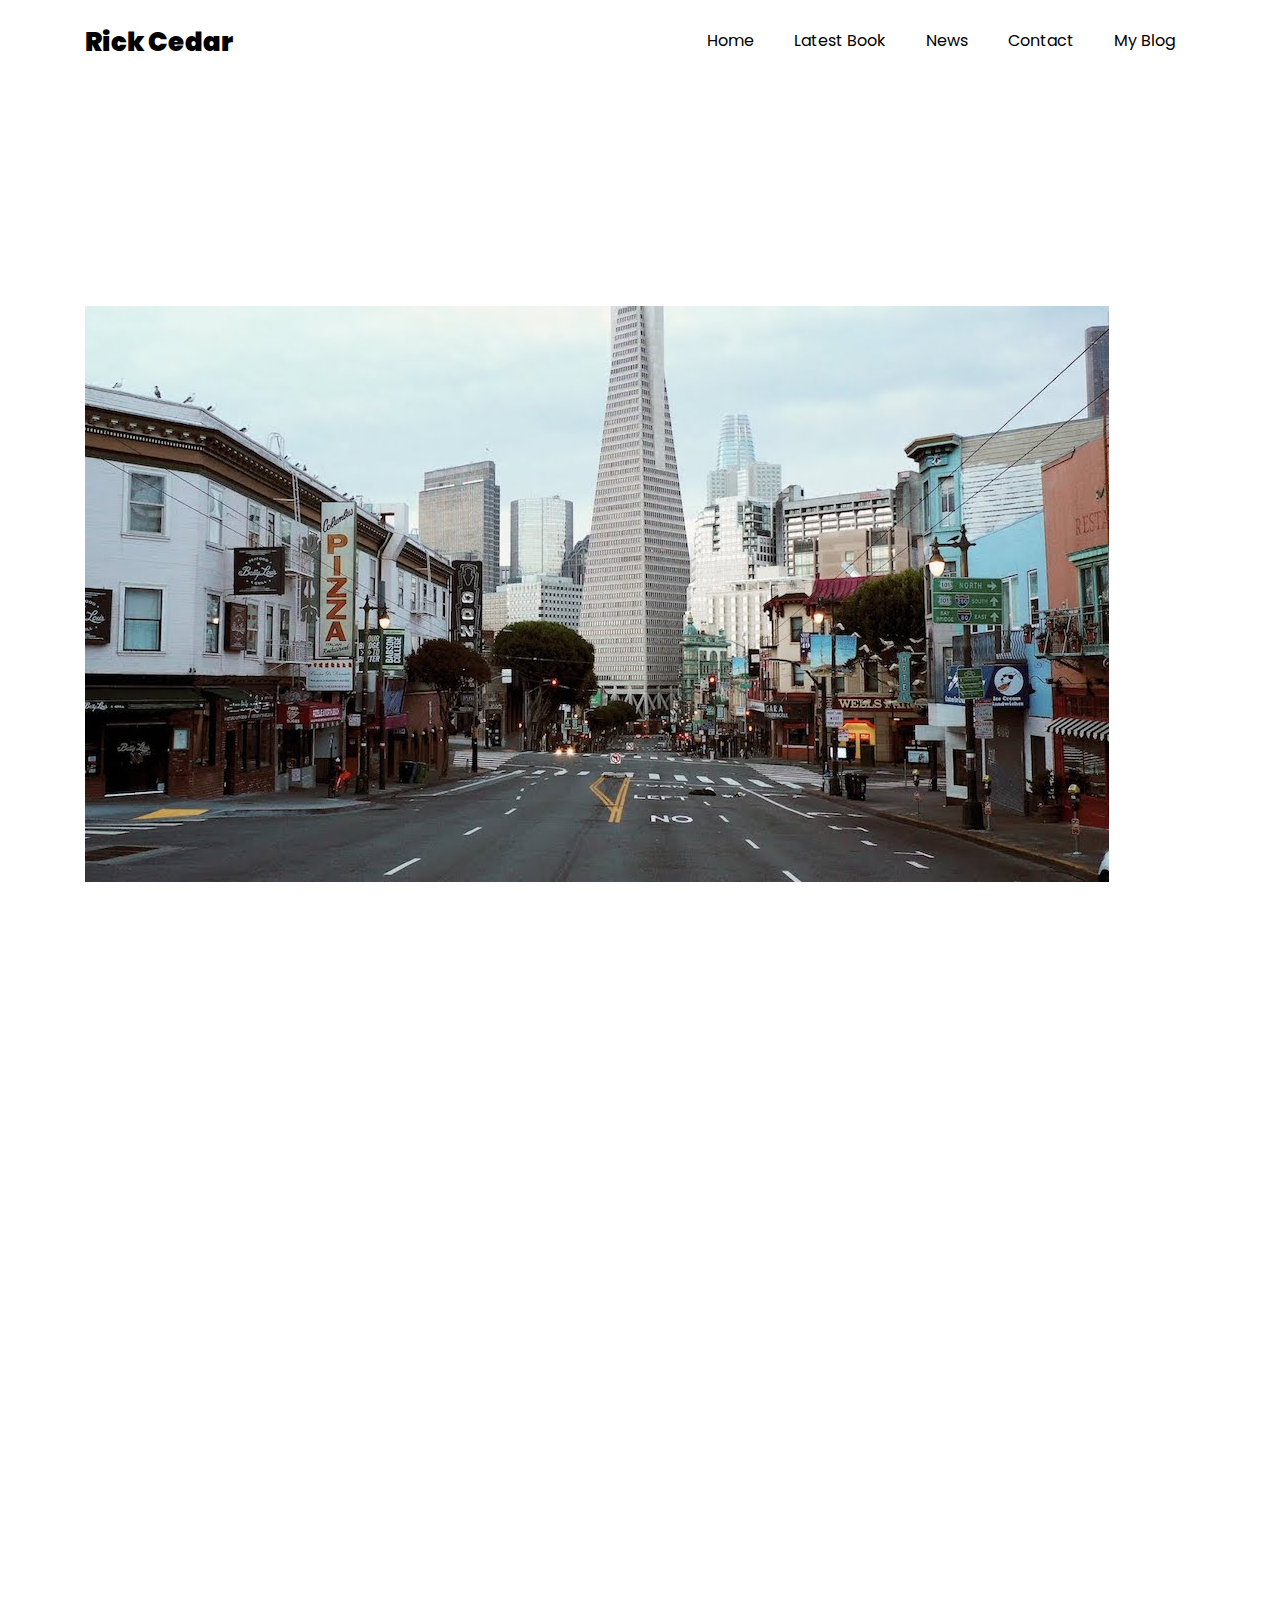
==== blog1.html @ 36f592d5 "Updates to blog" ====
<!DOCTYPE html>
<html lang="en">
  <head>
    <title>Rick Cedar</title>
    <meta charset="utf-8">
    <meta name="viewport" content="width=device-width, initial-scale=1, shrink-to-fit=no">
    
    <link href="https://fonts.googleapis.com/css?family=Poppins:100,200,300,400,500,600,700,800,900" rel="stylesheet">

    <link rel="stylesheet" href="css/open-iconic-bootstrap.min.css">
    <link rel="stylesheet" href="css/animate.css">
    
    <link rel="stylesheet" href="css/owl.carousel.min.css">
    <link rel="stylesheet" href="css/owl.theme.default.min.css">
    <link rel="stylesheet" href="css/magnific-popup.css">

    <link rel="stylesheet" href="css/aos.css">

    <link rel="stylesheet" href="css/ionicons.min.css">
    
    <link rel="stylesheet" href="css/flaticon.css">
    <link rel="stylesheet" href="css/icomoon.css">
    <link rel="stylesheet" href="css/style.css">
  </head>
  <body data-spy="scroll" data-target=".site-navbar-target" data-offset="300">
	  
	  
    <nav class="navbar navbar-expand-lg navbar-dark ftco_navbar ftco-navbar-light site-navbar-target" id="ftco-navbar">
	    <div class="container">
	      <a class="navbar-brand" href="index.html">Rick Cedar</a>
	      <button class="navbar-toggler js-fh5co-nav-toggle fh5co-nav-toggle" type="button" data-toggle="collapse" data-target="#ftco-nav" aria-controls="ftco-nav" aria-expanded="false" aria-label="Toggle navigation">
	        <span class="oi oi-menu"></span> Menu
	      </button>

	      <div class="collapse navbar-collapse" id="ftco-nav">
	        <ul class="navbar-nav nav ml-auto">
	          <li class="nav-item"><a href="index.html" class="nav-link"><span>Home</span></a></li>
	          <li class="nav-item"><a href="index.html#latestbook-section" class="nav-link"><span>Latest Book</span></a></li>
	          <li class="nav-item"><a href="index.html#news-section" class="nav-link"><span>News</span></a></li>
	          <li class="nav-item"><a href="index.html#contact-section" class="nav-link"><span>Contact</span></a></li>
	          <li class="nav-item"><a href="index.html#blog-section" class="nav-link"><span>My Blog</span></a></li>
	        </ul>
	      </div>
	    </div>
	  </nav>

    <section class="ftco-section" id="blog-section">
      <div class="container">
        <div class="row justify-content-center mb-5 pb-5">
          <div class="col-md-7 heading-section text-center ftco-animate">
            <h2 style="font-size: 30px">We are All in this Together</h2>
            <p>August 20, 2020 576 Views</p>
          </div>
        </div>
        <img src="images/SF.jpeg">
      </div>
    </section>

    <div class="container">
        <div class="row no-gutters slider-text js-fullheight justify-content-center">
          <div class="ftco-animate d-flex">
            <div class="text" style="font-family:Calbri">
              <h4>While sheltering-in-place, my wife and I take daily four-mile walks through the hills east of San Francisco. Every day I marvel at the vast expanse of water flowing toward the majestic Pacific Ocean, the dramatic beauty of the Golden Gate Bridge and the soaring skyline of San Francisco. I’m still getting used to the new Salesforce Tower, a loud newcomer, who has pushed the Transamerica Pyramid to a supporting role.
              </h4>
              <br>
              <h4>
              During the first week, no walkers wore masks. People would pass on the sidewalk within a few feet of each other. As we moved into the second week and tragic deaths from Covid-19 climbed, social distancing became the norm. If we saw someone coming down the hill, a dance ensued where one of us would head into the street and walk along the parked cars to maintain a safe distance.
              </h4>
              <br>
              <h4>
              One neighbor keeps a day count posted on their front door.  For Day 5, they had a “picket fence” - four lines with a diagonal slash across the lines. For Day 24, they had drawings of four dice, each showing the six side. For Day 30, they used Roman numerals: XXX. For Day 52, they pasted a deck of playing cards. For day 80, they had an "Around the World in 80 Days" sign. For Day 98, they wrote: “7 squared x 2” below the words, Math Matters. For day 108, they put up "10 squared plus 2 cubed."" For day 120, the posted a photo of a dozen eggs with "X 10" after it.
              </h4>
              <br>
              <h4>
              Most walkers we pass have been warm and friendly. People have waved and said, “I’m smiling under my mask.” I’ve talked with people who are delivering groceries to elderly people who can’t leave their homes and with people who visit the sick and lonely.  I've heard stories of people walking into a grocery store and paying for the people in line behind them.
              </h4>
              <br>
              <h4>
              We cut through a park every day and often see a musician sitting on a park bench strumming his guitar and singing Bob Dylan tunes. 
              </h4>
              <br>
              <h4>
              Never have Dylan’s words struck me as more accurate than during these trying times:
              </h4>
               
              <h4>
              <br>
              Then you better start swimmin' <br>
              Or you'll sink like a stone <br>
              For the times they are a-changin'.
              </h4>
              <br>
              <h4>
              While sheltering-in-place, it’s easy to think you’re alone, but I’ve seen encouraging proof that we live in a community filled with caring people.
              </h4>
              </div>
            </div>
          </div>
        </div>
        <br>
 <!--footer start for blog post
    <footer class="ftco-footer ftco-section">
      <div class="container">
        <div class="row mb-5">
          <div class="col-md">
            <div class="ftco-footer-widget mb-4">
              <h2 class="ftco-heading-2">About</h2>
              <p>RickCedar.com.</p>
              <ul class="ftco-footer-social list-unstyled float-md-left float-lft mt-5">
                <li class="ftco-animate"><a target="_blank" href="https://twitter.com/RickCedar"><span class="icon-twitter"></span></a></li>
                <li class="ftco-animate"><a target="_blank" href="https://www.facebook.com/rick.cedar.52"><span class="icon-facebook"></span></a></li>
                <li class="ftco-animate"><a target="_blank" href="https://www.instagram.com/rickcedarauthor/"><span class="icon-instagram"></span></a></li>
              </ul>
            </div>
          </div>
          <div class="col-md">
            <div class="ftco-footer-widget mb-4 ml-md-4">
              <h2 class="ftco-heading-2">Links</h2>
              <ul class="list-unstyled">
                <li><a href="#home-section"><span class="icon-long-arrow-right mr-2"></span>Home</a></li>
                <li><a href="#latestbook-section"><span class="icon-long-arrow-right mr-2"></span>Latest Book</a></li>
                <li><a href="#news-section"><span class="icon-long-arrow-right mr-2"></span>News</a></li>
                <li><a href="#contact-section" ><span class="icon-long-arrow-right mr-2"></span>Contact</a></li>
                <li><a href="#blog-section"><span class="icon-long-arrow-right mr-2"></span>My Blog</a></li>
              </ul>
            </div>
          </div>
          <div class="col-md">
            <div class="ftco-footer-widget mb-4">
              <h2 class="ftco-heading-2">Have a Question?</h2>
              <div class="block-23 mb-3">
                <ul>
                  <li><a href="mailto:Rick@rickcedar.com" target="_blank" ><span class="icon icon-envelope"></span><span class="text">Rick@rickcedar.com</span></a></li>
                </ul>
              </div>
            </div>
          </div>
        </div>
        <div class="row">
          <div class="col-md-12 text-center">

            <p> Copyright &copy;<script>document.write(new Date().getFullYear());</script> All rights reserved</a> </p>
          </div>
        </div>
      </div>
    </footer>
     footer END for blog post-->
  <!-- loader -->
  <div id="ftco-loader" class="show fullscreen"><svg class="circular" width="48px" height="48px"><circle class="path-bg" cx="24" cy="24" r="22" fill="none" stroke-width="4" stroke="#eeeeee"/><circle class="path" cx="24" cy="24" r="22" fill="none" stroke-width="4" stroke-miterlimit="10" stroke="#F96D00"/></svg></div>


  <script src="js/jquery.min.js"></script>
  <script src="js/jquery-migrate-3.0.1.min.js"></script>
  <script src="js/popper.min.js"></script>
  <script src="js/bootstrap.min.js"></script>
  <script src="js/jquery.easing.1.3.js"></script>
  <script src="js/jquery.waypoints.min.js"></script>
  <script src="js/jquery.stellar.min.js"></script>
  <script src="js/owl.carousel.min.js"></script>
  <script src="js/jquery.magnific-popup.min.js"></script>
  <script src="js/aos.js"></script>
  <script src="js/jquery.animateNumber.min.js"></script>
  <script src="js/scrollax.min.js"></script>
  
  <script src="js/main.js"></script>
    
  </body>
</html>
---- css/flaticon.css ----
/*
  	Flaticon icon font: Flaticon
  	Creation date: 04/01/2019 13:45
  	*/


@font-face {
  font-family: "Flaticon";
  src: url("../fonts/flaticon/font/Flaticon.eot");
  src: url("../fonts/flaticon/font/Flaticon.eot?#iefix") format("embedded-opentype"),
       url("../fonts/flaticon/font/Flaticon.woff") format("woff"),
       url("../fonts/flaticon/font/Flaticon.ttf") format("truetype"),
       url("../fonts/flaticon/font/Flaticon.svg#Flaticon") format("svg");
  font-weight: normal;
  font-style: normal;
}

@media screen and (-webkit-min-device-pixel-ratio:0) {
  @font-face {
    font-family: "Flaticon";
    src: url("../fonts/flaticon/font/Flaticon.svg#Flaticon") format("svg");
  }
}

[class^="flaticon-"]:before, [class*=" flaticon-"]:before,
[class^="flaticon-"]:after, [class*=" flaticon-"]:after {   
  font-family: Flaticon;
  font-style: normal;
  font-weight: normal;
  font-variant: normal;
  text-transform: none;
  line-height: 1;

  /* Better Font Rendering =========== */
  -webkit-font-smoothing: antialiased;
  -moz-osx-font-smoothing: grayscale;
}

.flaticon-ideas:before { content: "\f100"; }
.flaticon-flasks:before { content: "\f101"; }
.flaticon-analysis:before { content: "\f102"; }
.flaticon-ux-design:before { content: "\f103"; }
.flaticon-web-design:before { content: "\f104"; }
.flaticon-idea:before { content: "\f105"; }
.flaticon-innovation:before { content: "\f106"; }
---- css/icomoon.css ----
@font-face {
  font-family: 'icomoon';
  src:  url('../fonts/icomoon/icomoon.eot?6tt51o');
  src:  url('../fonts/icomoon/icomoon.eot?6tt51o#iefix') format('embedded-opentype'),
    url('../fonts/icomoon/icomoon.ttf?6tt51o') format('truetype'),
    url('../fonts/icomoon/icomoon.woff?6tt51o') format('woff'),
    url('../fonts/icomoon/icomoon.svg?6tt51o#icomoon') format('svg');
  font-weight: normal;
  font-style: normal;
}

[class^="icon-"], [class*=" icon-"] {
  /* use !important to prevent issues with browser extensions that change fonts */
  font-family: 'icomoon' !important;
  speak: none;
  font-style: normal;
  font-weight: normal;
  font-variant: normal;
  text-transform: none;
  line-height: 1;

  /* Better Font Rendering =========== */
  -webkit-font-smoothing: antialiased;
  -moz-osx-font-smoothing: grayscale;
}

.icon-asterisk:before {
  content: "\f069";
}
.icon-plus:before {
  content: "\f067";
}
.icon-question:before {
  content: "\f128";
}
.icon-minus:before {
  content: "\f068";
}
.icon-glass:before {
  content: "\f000";
}
.icon-music:before {
  content: "\f001";
}
.icon-search:before {
  content: "\f002";
}
.icon-envelope-o:before {
  content: "\f003";
}
.icon-heart:before {
  content: "\f004";
}
.icon-star:before {
  content: "\f005";
}
.icon-star-o:before {
  content: "\f006";
}
.icon-user:before {
  content: "\f007";
}
.icon-film:before {
  content: "\f008";
}
.icon-th-large:before {
  content: "\f009";
}
.icon-th:before {
  content: "\f00a";
}
.icon-th-list:before {
  content: "\f00b";
}
.icon-check:before {
  content: "\f00c";
}
.icon-close:before {
  content: "\f00d";
}
.icon-remove:before {
  content: "\f00d";
}
.icon-times:before {
  content: "\f00d";
}
.icon-search-plus:before {
  content: "\f00e";
}
.icon-search-minus:before {
  content: "\f010";
}
.icon-power-off:before {
  content: "\f011";
}
.icon-signal:before {
  content: "\f012";
}
.icon-cog:before {
  content: "\f013";
}
.icon-gear:before {
  content: "\f013";
}
.icon-trash-o:before {
  content: "\f014";
}
.icon-home:before {
  content: "\f015";
}
.icon-file-o:before {
  content: "\f016";
}
.icon-clock-o:before {
  content: "\f017";
}
.icon-road:before {
  content: "\f018";
}
.icon-download:before {
  content: "\f019";
}
.icon-arrow-circle-o-down:before {
  content: "\f01a";
}
.icon-arrow-circle-o-up:before {
  content: "\f01b";
}
.icon-inbox:before {
  content: "\f01c";
}
.icon-play-circle-o:before {
  content: "\f01d";
}
.icon-repeat:before {
  content: "\f01e";
}
.icon-rotate-right:before {
  content: "\f01e";
}
.icon-refresh:before {
  content: "\f021";
}
.icon-list-alt:before {
  content: "\f022";
}
.icon-lock:before {
  content: "\f023";
}
.icon-flag:before {
  content: "\f024";
}
.icon-headphones:before {
  content: "\f025";
}
.icon-volume-off:before {
  content: "\f026";
}
.icon-volume-down:before {
  content: "\f027";
}
.icon-volume-up:before {
  content: "\f028";
}
.icon-qrcode:before {
  content: "\f029";
}
.icon-barcode:before {
  content: "\f02a";
}
.icon-tag:before {
  content: "\f02b";
}
.icon-tags:before {
  content: "\f02c";
}
.icon-book:before {
  content: "\f02d";
}
.icon-bookmark:before {
  content: "\f02e";
}
.icon-print:before {
  content: "\f02f";
}
.icon-camera:before {
  content: "\f030";
}
.icon-font:before {
  content: "\f031";
}
.icon-bold:before {
  content: "\f032";
}
.icon-italic:before {
  content: "\f033";
}
.icon-text-height:before {
  content: "\f034";
}
.icon-text-width:before {
  content: "\f035";
}
.icon-align-left:before {
  content: "\f036";
}
.icon-align-center:before {
  content: "\f037";
}
.icon-align-right:before {
  content: "\f038";
}
.icon-align-justify:before {
  content: "\f039";
}
.icon-list:before {
  content: "\f03a";
}
.icon-dedent:before {
  content: "\f03b";
}
.icon-outdent:before {
  content: "\f03b";
}
.icon-indent:before {
  content: "\f03c";
}
.icon-video-camera:before {
  content: "\f03d";
}
.icon-image:before {
  content: "\f03e";
}
.icon-photo:before {
  content: "\f03e";
}
.icon-picture-o:before {
  content: "\f03e";
}
.icon-pencil:before {
  content: "\f040";
}
.icon-map-marker:before {
  content: "\f041";
}
.icon-adjust:before {
  content: "\f042";
}
.icon-tint:before {
  content: "\f043";
}
.icon-edit:before {
  content: "\f044";
}
.icon-pencil-square-o:before {
  content: "\f044";
}
.icon-share-square-o:before {
  content: "\f045";
}
.icon-check-square-o:before {
  content: "\f046";
}
.icon-arrows:before {
  content: "\f047";
}
.icon-step-backward:before {
  content: "\f048";
}
.icon-fast-backward:before {
  content: "\f049";
}
.icon-backward:before {
  content: "\f04a";
}
.icon-play:before {
  content: "\f04b";
}
.icon-pause:before {
  content: "\f04c";
}
.icon-stop:before {
  content: "\f04d";
}
.icon-forward:before {
  content: "\f04e";
}
.icon-fast-forward:before {
  content: "\f050";
}
.icon-step-forward:before {
  content: "\f051";
}
.icon-eject:before {
  content: "\f052";
}
.icon-chevron-left:before {
  content: "\f053";
}
.icon-chevron-right:before {
  content: "\f054";
}
.icon-plus-circle:before {
  content: "\f055";
}
.icon-minus-circle:before {
  content: "\f056";
}
.icon-times-circle:before {
  content: "\f057";
}
.icon-check-circle:before {
  content: "\f058";
}
.icon-question-circle:before {
  content: "\f059";
}
.icon-info-circle:before {
  content: "\f05a";
}
.icon-crosshairs:before {
  content: "\f05b";
}
.icon-times-circle-o:before {
  content: "\f05c";
}
.icon-check-circle-o:before {
  content: "\f05d";
}
.icon-ban:before {
  content: "\f05e";
}
.icon-arrow-left:before {
  content: "\f060";
}
.icon-arrow-right:before {
  content: "\f061";
}
.icon-arrow-up:before {
  content: "\f062";
}
.icon-arrow-down:before {
  content: "\f063";
}
.icon-mail-forward:before {
  content: "\f064";
}
.icon-share:before {
  content: "\f064";
}
.icon-expand:before {
  content: "\f065";
}
.icon-compress:before {
  content: "\f066";
}
.icon-exclamation-circle:before {
  content: "\f06a";
}
.icon-gift:before {
  content: "\f06b";
}
.icon-leaf:before {
  content: "\f06c";
}
.icon-fire:before {
  content: "\f06d";
}
.icon-eye:before {
  content: "\f06e";
}
.icon-eye-slash:before {
  content: "\f070";
}
.icon-exclamation-triangle:before {
  content: "\f071";
}
.icon-warning:before {
  content: "\f071";
}
.icon-plane:before {
  content: "\f072";
}
.icon-calendar:before {
  content: "\f073";
}
.icon-random:before {
  content: "\f074";
}
.icon-comment:before {
  content: "\f075";
}
.icon-magnet:before {
  content: "\f076";
}
.icon-chevron-up:before {
  content: "\f077";
}
.icon-chevron-down:before {
  content: "\f078";
}
.icon-retweet:before {
  content: "\f079";
}
.icon-shopping-cart:before {
  content: "\f07a";
}
.icon-folder:before {
  content: "\f07b";
}
.icon-folder-open:before {
  content: "\f07c";
}
.icon-arrows-v:before {
  content: "\f07d";
}
.icon-arrows-h:before {
  content: "\f07e";
}
.icon-bar-chart:before {
  content: "\f080";
}
.icon-bar-chart-o:before {
  content: "\f080";
}
.icon-twitter-square:before {
  content: "\f081";
}
.icon-facebook-square:before {
  content: "\f082";
}
.icon-camera-retro:before {
  content: "\f083";
}
.icon-key:before {
  content: "\f084";
}
.icon-cogs:before {
  content: "\f085";
}
.icon-gears:before {
  content: "\f085";
}
.icon-comments:before {
  content: "\f086";
}
.icon-thumbs-o-up:before {
  content: "\f087";
}
.icon-thumbs-o-down:before {
  content: "\f088";
}
.icon-star-half:before {
  content: "\f089";
}
.icon-heart-o:before {
  content: "\f08a";
}
.icon-sign-out:before {
  content: "\f08b";
}
.icon-linkedin-square:before {
  content: "\f08c";
}
.icon-thumb-tack:before {
  content: "\f08d";
}
.icon-external-link:before {
  content: "\f08e";
}
.icon-sign-in:before {
  content: "\f090";
}
.icon-trophy:before {
  content: "\f091";
}
.icon-github-square:before {
  content: "\f092";
}
.icon-upload:before {
  content: "\f093";
}
.icon-lemon-o:before {
  content: "\f094";
}
.icon-phone:before {
  content: "\f095";
}
.icon-square-o:before {
  content: "\f096";
}
.icon-bookmark-o:before {
  content: "\f097";
}
.icon-phone-square:before {
  content: "\f098";
}
.icon-twitter:before {
  content: "\f099";
}
.icon-facebook:before {
  content: "\f09a";
}
.icon-facebook-f:before {
  content: "\f09a";
}
.icon-github:before {
  content: "\f09b";
}
.icon-unlock:before {
  content: "\f09c";
}
.icon-credit-card:before {
  content: "\f09d";
}
.icon-feed:before {
  content: "\f09e";
}
.icon-rss:before {
  content: "\f09e";
}
.icon-hdd-o:before {
  content: "\f0a0";
}
.icon-bullhorn:before {
  content: "\f0a1";
}
.icon-bell-o:before {
  content: "\f0a2";
}
.icon-certificate:before {
  content: "\f0a3";
}
.icon-hand-o-right:before {
  content: "\f0a4";
}
.icon-hand-o-left:before {
  content: "\f0a5";
}
.icon-hand-o-up:before {
  content: "\f0a6";
}
.icon-hand-o-down:before {
  content: "\f0a7";
}
.icon-arrow-circle-left:before {
  content: "\f0a8";
}
.icon-arrow-circle-right:before {
  content: "\f0a9";
}
.icon-arrow-circle-up:before {
  content: "\f0aa";
}
.icon-arrow-circle-down:before {
  content: "\f0ab";
}
.icon-globe:before {
  content: "\f0ac";
}
.icon-wrench:before {
  content: "\f0ad";
}
.icon-tasks:before {
  content: "\f0ae";
}
.icon-filter:before {
  content: "\f0b0";
}
.icon-briefcase:before {
  content: "\f0b1";
}
.icon-arrows-alt:before {
  content: "\f0b2";
}
.icon-group:before {
  content: "\f0c0";
}
.icon-users:before {
  content: "\f0c0";
}
.icon-chain:before {
  content: "\f0c1";
}
.icon-link:before {
  content: "\f0c1";
}
.icon-cloud:before {
  content: "\f0c2";
}
.icon-flask:before {
  content: "\f0c3";
}
.icon-cut:before {
  content: "\f0c4";
}
.icon-scissors:before {
  content: "\f0c4";
}
.icon-copy:before {
  content: "\f0c5";
}
.icon-files-o:before {
  content: "\f0c5";
}
.icon-paperclip:before {
  content: "\f0c6";
}
.icon-floppy-o:before {
  content: "\f0c7";
}
.icon-save:before {
  content: "\f0c7";
}
.icon-square:before {
  content: "\f0c8";
}
.icon-bars:before {
  content: "\f0c9";
}
.icon-navicon:before {
  content: "\f0c9";
}
.icon-reorder:before {
  content: "\f0c9";
}
.icon-list-ul:before {
  content: "\f0ca";
}
.icon-list-ol:before {
  content: "\f0cb";
}
.icon-strikethrough:before {
  content: "\f0cc";
}
.icon-underline:before {
  content: "\f0cd";
}
.icon-table:before {
  content: "\f0ce";
}
.icon-magic:before {
  content: "\f0d0";
}
.icon-truck:before {
  content: "\f0d1";
}
.icon-pinterest:before {
  content: "\f0d2";
}
.icon-pinterest-square:before {
  content: "\f0d3";
}
.icon-google-plus-square:before {
  content: "\f0d4";
}
.icon-google-plus:before {
  content: "\f0d5";
}
.icon-money:before {
  content: "\f0d6";
}
.icon-caret-down:before {
  content: "\f0d7";
}
.icon-caret-up:before {
  content: "\f0d8";
}
.icon-caret-left:before {
  content: "\f0d9";
}
.icon-caret-right:before {
  content: "\f0da";
}
.icon-columns:before {
  content: "\f0db";
}
.icon-sort:before {
  content: "\f0dc";
}
.icon-unsorted:before {
  content: "\f0dc";
}
.icon-sort-desc:before {
  content: "\f0dd";
}
.icon-sort-down:before {
  content: "\f0dd";
}
.icon-sort-asc:before {
  content: "\f0de";
}
.icon-sort-up:before {
  content: "\f0de";
}
.icon-envelope:before {
  content: "\f0e0";
}
.icon-linkedin:before {
  content: "\f0e1";
}
.icon-rotate-left:before {
  content: "\f0e2";
}
.icon-undo:before {
  content: "\f0e2";
}
.icon-gavel:before {
  content: "\f0e3";
}
.icon-legal:before {
  content: "\f0e3";
}
.icon-dashboard:before {
  content: "\f0e4";
}
.icon-tachometer:before {
  content: "\f0e4";
}
.icon-comment-o:before {
  content: "\f0e5";
}
.icon-comments-o:before {
  content: "\f0e6";
}
.icon-bolt:before {
  content: "\f0e7";
}
.icon-flash:before {
  content: "\f0e7";
}
.icon-sitemap:before {
  content: "\f0e8";
}
.icon-umbrella:before {
  content: "\f0e9";
}
.icon-clipboard:before {
  content: "\f0ea";
}
.icon-paste:before {
  content: "\f0ea";
}
.icon-lightbulb-o:before {
  content: "\f0eb";
}
.icon-exchange:before {
  content: "\f0ec";
}
.icon-cloud-download:before {
  content: "\f0ed";
}
.icon-cloud-upload:before {
  content: "\f0ee";
}
.icon-user-md:before {
  content: "\f0f0";
}
.icon-stethoscope:before {
  content: "\f0f1";
}
.icon-suitcase:before {
  content: "\f0f2";
}
.icon-bell:before {
  content: "\f0f3";
}
.icon-coffee:before {
  content: "\f0f4";
}
.icon-cutlery:before {
  content: "\f0f5";
}
.icon-file-text-o:before {
  content: "\f0f6";
}
.icon-building-o:before {
  content: "\f0f7";
}
.icon-hospital-o:before {
  content: "\f0f8";
}
.icon-ambulance:before {
  content: "\f0f9";
}
.icon-medkit:before {
  content: "\f0fa";
}
.icon-fighter-jet:before {
  content: "\f0fb";
}
.icon-beer:before {
  content: "\f0fc";
}
.icon-h-square:before {
  content: "\f0fd";
}
.icon-plus-square:before {
  content: "\f0fe";
}
.icon-angle-double-left:before {
  content: "\f100";
}
.icon-angle-double-right:before {
  content: "\f101";
}
.icon-angle-double-up:before {
  content: "\f102";
}
.icon-angle-double-down:before {
  content: "\f103";
}
.icon-angle-left:before {
  content: "\f104";
}
.icon-angle-right:before {
  content: "\f105";
}
.icon-angle-up:before {
  content: "\f106";
}
.icon-angle-down:before {
  content: "\f107";
}
.icon-desktop:before {
  content: "\f108";
}
.icon-laptop:before {
  content: "\f109";
}
.icon-tablet:before {
  content: "\f10a";
}
.icon-mobile:before {
  content: "\f10b";
}
.icon-mobile-phone:before {
  content: "\f10b";
}
.icon-circle-o:before {
  content: "\f10c";
}
.icon-quote-left:before {
  content: "\f10d";
}
.icon-quote-right:before {
  content: "\f10e";
}
.icon-spinner:before {
  content: "\f110";
}
.icon-circle:before {
  content: "\f111";
}
.icon-mail-reply:before {
  content: "\f112";
}
.icon-reply:before {
  content: "\f112";
}
.icon-github-alt:before {
  content: "\f113";
}
.icon-folder-o:before {
  content: "\f114";
}
.icon-folder-open-o:before {
  content: "\f115";
}
.icon-smile-o:before {
  content: "\f118";
}
.icon-frown-o:before {
  content: "\f119";
}
.icon-meh-o:before {
  content: "\f11a";
}
.icon-gamepad:before {
  content: "\f11b";
}
.icon-keyboard-o:before {
  content: "\f11c";
}
.icon-flag-o:before {
  content: "\f11d";
}
.icon-flag-checkered:before {
  content: "\f11e";
}
.icon-terminal:before {
  content: "\f120";
}
.icon-code:before {
  content: "\f121";
}
.icon-mail-reply-all:before {
  content: "\f122";
}
.icon-reply-all:before {
  content: "\f122";
}
.icon-star-half-empty:before {
  content: "\f123";
}
.icon-star-half-full:before {
  content: "\f123";
}
.icon-star-half-o:before {
  content: "\f123";
}
.icon-location-arrow:before {
  content: "\f124";
}
.icon-crop:before {
  content: "\f125";
}
.icon-code-fork:before {
  content: "\f126";
}
.icon-chain-broken:before {
  content: "\f127";
}
.icon-unlink:before {
  content: "\f127";
}
.icon-info:before {
  content: "\f129";
}
.icon-exclamation:before {
  content: "\f12a";
}
.icon-superscript:before {
  content: "\f12b";
}
.icon-subscript:before {
  content: "\f12c";
}
.icon-eraser:before {
  content: "\f12d";
}
.icon-puzzle-piece:before {
  content: "\f12e";
}
.icon-microphone:before {
  content: "\f130";
}
.icon-microphone-slash:before {
  content: "\f131";
}
.icon-shield:before {
  content: "\f132";
}
.icon-calendar-o:before {
  content: "\f133";
}
.icon-fire-extinguisher:before {
  content: "\f134";
}
.icon-rocket:before {
  content: "\f135";
}
.icon-maxcdn:before {
  content: "\f136";
}
.icon-chevron-circle-left:before {
  content: "\f137";
}
.icon-chevron-circle-right:before {
  content: "\f138";
}
.icon-chevron-circle-up:before {
  content: "\f139";
}
.icon-chevron-circle-down:before {
  content: "\f13a";
}
.icon-html5:before {
  content: "\f13b";
}
.icon-css3:before {
  content: "\f13c";
}
.icon-anchor:before {
  content: "\f13d";
}
.icon-unlock-alt:before {
  content: "\f13e";
}
.icon-bullseye:before {
  content: "\f140";
}
.icon-ellipsis-h:before {
  content: "\f141";
}
.icon-ellipsis-v:before {
  content: "\f142";
}
.icon-rss-square:before {
  content: "\f143";
}
.icon-play-circle:before {
  content: "\f144";
}
.icon-ticket:before {
  content: "\f145";
}
.icon-minus-square:before {
  content: "\f146";
}
.icon-minus-square-o:before {
  content: "\f147";
}
.icon-level-up:before {
  content: "\f148";
}
.icon-level-down:before {
  content: "\f149";
}
.icon-check-square:before {
  content: "\f14a";
}
.icon-pencil-square:before {
  content: "\f14b";
}
.icon-external-link-square:before {
  content: "\f14c";
}
.icon-share-square:before {
  content: "\f14d";
}
.icon-compass:before {
  content: "\f14e";
}
.icon-caret-square-o-down:before {
  content: "\f150";
}
.icon-toggle-down:before {
  content: "\f150";
}
.icon-caret-square-o-up:before {
  content: "\f151";
}
.icon-toggle-up:before {
  content: "\f151";
}
.icon-caret-square-o-right:before {
  content: "\f152";
}
.icon-toggle-right:before {
  content: "\f152";
}
.icon-eur:before {
  content: "\f153";
}
.icon-euro:before {
  content: "\f153";
}
.icon-gbp:before {
  content: "\f154";
}
.icon-dollar:before {
  content: "\f155";
}
.icon-usd:before {
  content: "\f155";
}
.icon-inr:before {
  content: "\f156";
}
.icon-rupee:before {
  content: "\f156";
}
.icon-cny:before {
  content: "\f157";
}
.icon-jpy:before {
  content: "\f157";
}
.icon-rmb:before {
  content: "\f157";
}
.icon-yen:before {
  content: "\f157";
}
.icon-rouble:before {
  content: "\f158";
}
.icon-rub:before {
  content: "\f158";
}
.icon-ruble:before {
  content: "\f158";
}
.icon-krw:before {
  content: "\f159";
}
.icon-won:before {
  content: "\f159";
}
.icon-bitcoin:before {
  content: "\f15a";
}
.icon-btc:before {
  content: "\f15a";
}
.icon-file:before {
  content: "\f15b";
}
.icon-file-text:before {
  content: "\f15c";
}
.icon-sort-alpha-asc:before {
  content: "\f15d";
}
.icon-sort-alpha-desc:before {
  content: "\f15e";
}
.icon-sort-amount-asc:before {
  content: "\f160";
}
.icon-sort-amount-desc:before {
  content: "\f161";
}
.icon-sort-numeric-asc:before {
  content: "\f162";
}
.icon-sort-numeric-desc:before {
  content: "\f163";
}
.icon-thumbs-up:before {
  content: "\f164";
}
.icon-thumbs-down:before {
  content: "\f165";
}
.icon-youtube-square:before {
  content: "\f166";
}
.icon-youtube:before {
  content: "\f167";
}
.icon-xing:before {
  content: "\f168";
}
.icon-xing-square:before {
  content: "\f169";
}
.icon-youtube-play:before {
  content: "\f16a";
}
.icon-dropbox:before {
  content: "\f16b";
}
.icon-stack-overflow:before {
  content: "\f16c";
}
.icon-instagram:before {
  content: "\f16d";
}
.icon-flickr:before {
  content: "\f16e";
}
.icon-adn:before {
  content: "\f170";
}
.icon-bitbucket:before {
  content: "\f171";
}
.icon-bitbucket-square:before {
  content: "\f172";
}
.icon-tumblr:before {
  content: "\f173";
}
.icon-tumblr-square:before {
  content: "\f174";
}
.icon-long-arrow-down:before {
  content: "\f175";
}
.icon-long-arrow-up:before {
  content: "\f176";
}
.icon-long-arrow-left:before {
  content: "\f177";
}
.icon-long-arrow-right:before {
  content: "\f178";
}
.icon-apple:before {
  content: "\f179";
}
.icon-windows:before {
  content: "\f17a";
}
.icon-android:before {
  content: "\f17b";
}
.icon-linux:before {
  content: "\f17c";
}
.icon-dribbble:before {
  content: "\f17d";
}
.icon-skype:before {
  content: "\f17e";
}
.icon-foursquare:before {
  content: "\f180";
}
.icon-trello:before {
  content: "\f181";
}
.icon-female:before {
  content: "\f182";
}
.icon-male:before {
  content: "\f183";
}
.icon-gittip:before {
  content: "\f184";
}
.icon-gratipay:before {
  content: "\f184";
}
.icon-sun-o:before {
  content: "\f185";
}
.icon-moon-o:before {
  content: "\f186";
}
.icon-archive:before {
  content: "\f187";
}
.icon-bug:before {
  content: "\f188";
}
.icon-vk:before {
  content: "\f189";
}
.icon-weibo:before {
  content: "\f18a";
}
.icon-renren:before {
  content: "\f18b";
}
.icon-pagelines:before {
  content: "\f18c";
}
.icon-stack-exchange:before {
  content: "\f18d";
}
.icon-arrow-circle-o-right:before {
  content: "\f18e";
}
.icon-arrow-circle-o-left:before {
  content: "\f190";
}
.icon-caret-square-o-left:before {
  content: "\f191";
}
.icon-toggle-left:before {
  content: "\f191";
}
.icon-dot-circle-o:before {
  content: "\f192";
}
.icon-wheelchair:before {
  content: "\f193";
}
.icon-vimeo-square:before {
  content: "\f194";
}
.icon-try:before {
  content: "\f195";
}
.icon-turkish-lira:before {
  content: "\f195";
}
.icon-plus-square-o:before {
  content: "\f196";
}
.icon-space-shuttle:before {
  content: "\f197";
}
.icon-slack:before {
  content: "\f198";
}
.icon-envelope-square:before {
  content: "\f199";
}
.icon-wordpress:before {
  content: "\f19a";
}
.icon-openid:before {
  content: "\f19b";
}
.icon-bank:before {
  content: "\f19c";
}
.icon-institution:before {
  content: "\f19c";
}
.icon-university:before {
  content: "\f19c";
}
.icon-graduation-cap:before {
  content: "\f19d";
}
.icon-mortar-board:before {
  content: "\f19d";
}
.icon-yahoo:before {
  content: "\f19e";
}
.icon-google:before {
  content: "\f1a0";
}
.icon-reddit:before {
  content: "\f1a1";
}
.icon-reddit-square:before {
  content: "\f1a2";
}
.icon-stumbleupon-circle:before {
  content: "\f1a3";
}
.icon-stumbleupon:before {
  content: "\f1a4";
}
.icon-delicious:before {
  content: "\f1a5";
}
.icon-digg:before {
  content: "\f1a6";
}
.icon-pied-piper-pp:before {
  content: "\f1a7";
}
.icon-pied-piper-alt:before {
  content: "\f1a8";
}
.icon-drupal:before {
  content: "\f1a9";
}
.icon-joomla:before {
  content: "\f1aa";
}
.icon-language:before {
  content: "\f1ab";
}
.icon-fax:before {
  content: "\f1ac";
}
.icon-building:before {
  content: "\f1ad";
}
.icon-child:before {
  content: "\f1ae";
}
.icon-paw:before {
  content: "\f1b0";
}
.icon-spoon:before {
  content: "\f1b1";
}
.icon-cube:before {
  content: "\f1b2";
}
.icon-cubes:before {
  content: "\f1b3";
}
.icon-behance:before {
  content: "\f1b4";
}
.icon-behance-square:before {
  content: "\f1b5";
}
.icon-steam:before {
  content: "\f1b6";
}
.icon-steam-square:before {
  content: "\f1b7";
}
.icon-recycle:before {
  content: "\f1b8";
}
.icon-automobile:before {
  content: "\f1b9";
}
.icon-car:before {
  content: "\f1b9";
}
.icon-cab:before {
  content: "\f1ba";
}
.icon-taxi:before {
  content: "\f1ba";
}
.icon-tree:before {
  content: "\f1bb";
}
.icon-spotify:before {
  content: "\f1bc";
}
.icon-deviantart:before {
  content: "\f1bd";
}
.icon-soundcloud:before {
  content: "\f1be";
}
.icon-database:before {
  content: "\f1c0";
}
.icon-file-pdf-o:before {
  content: "\f1c1";
}
.icon-file-word-o:before {
  content: "\f1c2";
}
.icon-file-excel-o:before {
  content: "\f1c3";
}
.icon-file-powerpoint-o:before {
  content: "\f1c4";
}
.icon-file-image-o:before {
  content: "\f1c5";
}
.icon-file-photo-o:before {
  content: "\f1c5";
}
.icon-file-picture-o:before {
  content: "\f1c5";
}
.icon-file-archive-o:before {
  content: "\f1c6";
}
.icon-file-zip-o:before {
  content: "\f1c6";
}
.icon-file-audio-o:before {
  content: "\f1c7";
}
.icon-file-sound-o:before {
  content: "\f1c7";
}
.icon-file-movie-o:before {
  content: "\f1c8";
}
.icon-file-video-o:before {
  content: "\f1c8";
}
.icon-file-code-o:before {
  content: "\f1c9";
}
.icon-vine:before {
  content: "\f1ca";
}
.icon-codepen:before {
  content: "\f1cb";
}
.icon-jsfiddle:before {
  content: "\f1cc";
}
.icon-life-bouy:before {
  content: "\f1cd";
}
.icon-life-buoy:before {
  content: "\f1cd";
}
.icon-life-ring:before {
  content: "\f1cd";
}
.icon-life-saver:before {
  content: "\f1cd";
}
.icon-support:before {
  content: "\f1cd";
}
.icon-circle-o-notch:before {
  content: "\f1ce";
}
.icon-ra:before {
  content: "\f1d0";
}
.icon-rebel:before {
  content: "\f1d0";
}
.icon-resistance:before {
  content: "\f1d0";
}
.icon-empire:before {
  content: "\f1d1";
}
.icon-ge:before {
  content: "\f1d1";
}
.icon-git-square:before {
  content: "\f1d2";
}
.icon-git:before {
  content: "\f1d3";
}
.icon-hacker-news:before {
  content: "\f1d4";
}
.icon-y-combinator-square:before {
  content: "\f1d4";
}
.icon-yc-square:before {
  content: "\f1d4";
}
.icon-tencent-weibo:before {
  content: "\f1d5";
}
.icon-qq:before {
  content: "\f1d6";
}
.icon-wechat:before {
  content: "\f1d7";
}
.icon-weixin:before {
  content: "\f1d7";
}
.icon-paper-plane:before {
  content: "\f1d8";
}
.icon-send:before {
  content: "\f1d8";
}
.icon-paper-plane-o:before {
  content: "\f1d9";
}
.icon-send-o:before {
  content: "\f1d9";
}
.icon-history:before {
  content: "\f1da";
}
.icon-circle-thin:before {
  content: "\f1db";
}
.icon-header:before {
  content: "\f1dc";
}
.icon-paragraph:before {
  content: "\f1dd";
}
.icon-sliders:before {
  content: "\f1de";
}
.icon-share-alt:before {
  content: "\f1e0";
}
.icon-share-alt-square:before {
  content: "\f1e1";
}
.icon-bomb:before {
  content: "\f1e2";
}
.icon-futbol-o:before {
  content: "\f1e3";
}
.icon-soccer-ball-o:before {
  content: "\f1e3";
}
.icon-tty:before {
  content: "\f1e4";
}
.icon-binoculars:before {
  content: "\f1e5";
}
.icon-plug:before {
  content: "\f1e6";
}
.icon-slideshare:before {
  content: "\f1e7";
}
.icon-twitch:before {
  content: "\f1e8";
}
.icon-yelp:before {
  content: "\f1e9";
}
.icon-newspaper-o:before {
  content: "\f1ea";
}
.icon-wifi:before {
  content: "\f1eb";
}
.icon-calculator:before {
  content: "\f1ec";
}
.icon-paypal:before {
  content: "\f1ed";
}
.icon-google-wallet:before {
  content: "\f1ee";
}
.icon-cc-visa:before {
  content: "\f1f0";
}
.icon-cc-mastercard:before {
  content: "\f1f1";
}
.icon-cc-discover:before {
  content: "\f1f2";
}
.icon-cc-amex:before {
  content: "\f1f3";
}
.icon-cc-paypal:before {
  content: "\f1f4";
}
.icon-cc-stripe:before {
  content: "\f1f5";
}
.icon-bell-slash:before {
  content: "\f1f6";
}
.icon-bell-slash-o:before {
  content: "\f1f7";
}
.icon-trash:before {
  content: "\f1f8";
}
.icon-copyright:before {
  content: "\f1f9";
}
.icon-at:before {
  content: "\f1fa";
}
.icon-eyedropper:before {
  content: "\f1fb";
}
.icon-paint-brush:before {
  content: "\f1fc";
}
.icon-birthday-cake:before {
  content: "\f1fd";
}
.icon-area-chart:before {
  content: "\f1fe";
}
.icon-pie-chart:before {
  content: "\f200";
}
.icon-line-chart:before {
  content: "\f201";
}
.icon-lastfm:before {
  content: "\f202";
}
.icon-lastfm-square:before {
  content: "\f203";
}
.icon-toggle-off:before {
  content: "\f204";
}
.icon-toggle-on:before {
  content: "\f205";
}
.icon-bicycle:before {
  content: "\f206";
}
.icon-bus:before {
  content: "\f207";
}
.icon-ioxhost:before {
  content: "\f208";
}
.icon-angellist:before {
  content: "\f209";
}
.icon-cc:before {
  content: "\f20a";
}
.icon-ils:before {
  content: "\f20b";
}
.icon-shekel:before {
  content: "\f20b";
}
.icon-sheqel:before {
  content: "\f20b";
}
.icon-meanpath:before {
  content: "\f20c";
}
.icon-buysellads:before {
  content: "\f20d";
}
.icon-connectdevelop:before {
  content: "\f20e";
}
.icon-dashcube:before {
  content: "\f210";
}
.icon-forumbee:before {
  content: "\f211";
}
.icon-leanpub:before {
  content: "\f212";
}
.icon-sellsy:before {
  content: "\f213";
}
.icon-shirtsinbulk:before {
  content: "\f214";
}
.icon-simplybuilt:before {
  content: "\f215";
}
.icon-skyatlas:before {
  content: "\f216";
}
.icon-cart-plus:before {
  content: "\f217";
}
.icon-cart-arrow-down:before {
  content: "\f218";
}
.icon-diamond:before {
  content: "\f219";
}
.icon-ship:before {
  content: "\f21a";
}
.icon-user-secret:before {
  content: "\f21b";
}
.icon-motorcycle:before {
  content: "\f21c";
}
.icon-street-view:before {
  content: "\f21d";
}
.icon-heartbeat:before {
  content: "\f21e";
}
.icon-venus:before {
  content: "\f221";
}
.icon-mars:before {
  content: "\f222";
}
.icon-mercury:before {
  content: "\f223";
}
.icon-intersex:before {
  content: "\f224";
}
.icon-transgender:before {
  content: "\f224";
}
.icon-transgender-alt:before {
  content: "\f225";
}
.icon-venus-double:before {
  content: "\f226";
}
.icon-mars-double:before {
  content: "\f227";
}
.icon-venus-mars:before {
  content: "\f228";
}
.icon-mars-stroke:before {
  content: "\f229";
}
.icon-mars-stroke-v:before {
  content: "\f22a";
}
.icon-mars-stroke-h:before {
  content: "\f22b";
}
.icon-neuter:before {
  content: "\f22c";
}
.icon-genderless:before {
  content: "\f22d";
}
.icon-facebook-official:before {
  content: "\f230";
}
.icon-pinterest-p:before {
  content: "\f231";
}
.icon-whatsapp:before {
  content: "\f232";
}
.icon-server:before {
  content: "\f233";
}
.icon-user-plus:before {
  content: "\f234";
}
.icon-user-times:before {
  content: "\f235";
}
.icon-bed:before {
  content: "\f236";
}
.icon-hotel:before {
  content: "\f236";
}
.icon-viacoin:before {
  content: "\f237";
}
.icon-train:before {
  content: "\f238";
}
.icon-subway:before {
  content: "\f239";
}
.icon-medium:before {
  content: "\f23a";
}
.icon-y-combinator:before {
  content: "\f23b";
}
.icon-yc:before {
  content: "\f23b";
}
.icon-optin-monster:before {
  content: "\f23c";
}
.icon-opencart:before {
  content: "\f23d";
}
.icon-expeditedssl:before {
  content: "\f23e";
}
.icon-battery:before {
  content: "\f240";
}
.icon-battery-4:before {
  content: "\f240";
}
.icon-battery-full:before {
  content: "\f240";
}
.icon-battery-3:before {
  content: "\f241";
}
.icon-battery-three-quarters:before {
  content: "\f241";
}
.icon-battery-2:before {
  content: "\f242";
}
.icon-battery-half:before {
  content: "\f242";
}
.icon-battery-1:before {
  content: "\f243";
}
.icon-battery-quarter:before {
  content: "\f243";
}
.icon-battery-0:before {
  content: "\f244";
}
.icon-battery-empty:before {
  content: "\f244";
}
.icon-mouse-pointer:before {
  content: "\f245";
}
.icon-i-cursor:before {
  content: "\f246";
}
.icon-object-group:before {
  content: "\f247";
}
.icon-object-ungroup:before {
  content: "\f248";
}
.icon-sticky-note:before {
  content: "\f249";
}
.icon-sticky-note-o:before {
  content: "\f24a";
}
.icon-cc-jcb:before {
  content: "\f24b";
}
.icon-cc-diners-club:before {
  content: "\f24c";
}
.icon-clone:before {
  content: "\f24d";
}
.icon-balance-scale:before {
  content: "\f24e";
}
.icon-hourglass-o:before {
  content: "\f250";
}
.icon-hourglass-1:before {
  content: "\f251";
}
.icon-hourglass-start:before {
  content: "\f251";
}
.icon-hourglass-2:before {
  content: "\f252";
}
.icon-hourglass-half:before {
  content: "\f252";
}
.icon-hourglass-3:before {
  content: "\f253";
}
.icon-hourglass-end:before {
  content: "\f253";
}
.icon-hourglass:before {
  content: "\f254";
}
.icon-hand-grab-o:before {
  content: "\f255";
}
.icon-hand-rock-o:before {
  content: "\f255";
}
.icon-hand-paper-o:before {
  content: "\f256";
}
.icon-hand-stop-o:before {
  content: "\f256";
}
.icon-hand-scissors-o:before {
  content: "\f257";
}
.icon-hand-lizard-o:before {
  content: "\f258";
}
.icon-hand-spock-o:before {
  content: "\f259";
}
.icon-hand-pointer-o:before {
  content: "\f25a";
}
.icon-hand-peace-o:before {
  content: "\f25b";
}
.icon-trademark:before {
  content: "\f25c";
}
.icon-registered:before {
  content: "\f25d";
}
.icon-creative-commons:before {
  content: "\f25e";
}
.icon-gg:before {
  content: "\f260";
}
.icon-gg-circle:before {
  content: "\f261";
}
.icon-tripadvisor:before {
  content: "\f262";
}
.icon-odnoklassniki:before {
  content: "\f263";
}
.icon-odnoklassniki-square:before {
  content: "\f264";
}
.icon-get-pocket:before {
  content: "\f265";
}
.icon-wikipedia-w:before {
  content: "\f266";
}
.icon-safari:before {
  content: "\f267";
}
.icon-chrome:before {
  content: "\f268";
}
.icon-firefox:before {
  content: "\f269";
}
.icon-opera:before {
  content: "\f26a";
}
.icon-internet-explorer:before {
  content: "\f26b";
}
.icon-television:before {
  content: "\f26c";
}
.icon-tv:before {
  content: "\f26c";
}
.icon-contao:before {
  content: "\f26d";
}
.icon-500px:before {
  content: "\f26e";
}
.icon-amazon:before {
  content: "\f270";
}
.icon-calendar-plus-o:before {
  content: "\f271";
}
.icon-calendar-minus-o:before {
  content: "\f272";
}
.icon-calendar-times-o:before {
  content: "\f273";
}
.icon-calendar-check-o:before {
  content: "\f274";
}
.icon-industry:before {
  content: "\f275";
}
.icon-map-pin:before {
  content: "\f276";
}
.icon-map-signs:before {
  content: "\f277";
}
.icon-map-o:before {
  content: "\f278";
}
.icon-map:before {
  content: "\f279";
}
.icon-commenting:before {
  content: "\f27a";
}
.icon-commenting-o:before {
  content: "\f27b";
}
.icon-houzz:before {
  content: "\f27c";
}
.icon-vimeo:before {
  content: "\f27d";
}
.icon-black-tie:before {
  content: "\f27e";
}
.icon-fonticons:before {
  content: "\f280";
}
.icon-reddit-alien:before {
  content: "\f281";
}
.icon-edge:before {
  content: "\f282";
}
.icon-credit-card-alt:before {
  content: "\f283";
}
.icon-codiepie:before {
  content: "\f284";
}
.icon-modx:before {
  content: "\f285";
}
.icon-fort-awesome:before {
  content: "\f286";
}
.icon-usb:before {
  content: "\f287";
}
.icon-product-hunt:before {
  content: "\f288";
}
.icon-mixcloud:before {
  content: "\f289";
}
.icon-scribd:before {
  content: "\f28a";
}
.icon-pause-circle:before {
  content: "\f28b";
}
.icon-pause-circle-o:before {
  content: "\f28c";
}
.icon-stop-circle:before {
  content: "\f28d";
}
.icon-stop-circle-o:before {
  content: "\f28e";
}
.icon-shopping-bag:before {
  content: "\f290";
}
.icon-shopping-basket:before {
  content: "\f291";
}
.icon-hashtag:before {
  content: "\f292";
}
.icon-bluetooth:before {
  content: "\f293";
}
.icon-bluetooth-b:before {
  content: "\f294";
}
.icon-percent:before {
  content: "\f295";
}
.icon-gitlab:before {
  content: "\f296";
}
.icon-wpbeginner:before {
  content: "\f297";
}
.icon-wpforms:before {
  content: "\f298";
}
.icon-envira:before {
  content: "\f299";
}
.icon-universal-access:before {
  content: "\f29a";
}
.icon-wheelchair-alt:before {
  content: "\f29b";
}
.icon-question-circle-o:before {
  content: "\f29c";
}
.icon-blind:before {
  content: "\f29d";
}
.icon-audio-description:before {
  content: "\f29e";
}
.icon-volume-control-phone:before {
  content: "\f2a0";
}
.icon-braille:before {
  content: "\f2a1";
}
.icon-assistive-listening-systems:before {
  content: "\f2a2";
}
.icon-american-sign-language-interpreting:before {
  content: "\f2a3";
}
.icon-asl-interpreting:before {
  content: "\f2a3";
}
.icon-deaf:before {
  content: "\f2a4";
}
.icon-deafness:before {
  content: "\f2a4";
}
.icon-hard-of-hearing:before {
  content: "\f2a4";
}
.icon-glide:before {
  content: "\f2a5";
}
.icon-glide-g:before {
  content: "\f2a6";
}
.icon-sign-language:before {
  content: "\f2a7";
}
.icon-signing:before {
  content: "\f2a7";
}
.icon-low-vision:before {
  content: "\f2a8";
}
.icon-viadeo:before {
  content: "\f2a9";
}
.icon-viadeo-square:before {
  content: "\f2aa";
}
.icon-snapchat:before {
  content: "\f2ab";
}
.icon-snapchat-ghost:before {
  content: "\f2ac";
}
.icon-snapchat-square:before {
  content: "\f2ad";
}
.icon-pied-piper:before {
  content: "\f2ae";
}
.icon-first-order:before {
  content: "\f2b0";
}
.icon-yoast:before {
  content: "\f2b1";
}
.icon-themeisle:before {
  content: "\f2b2";
}
.icon-google-plus-circle:before {
  content: "\f2b3";
}
.icon-google-plus-official:before {
  content: "\f2b3";
}
.icon-fa:before {
  content: "\f2b4";
}
.icon-font-awesome:before {
  content: "\f2b4";
}
.icon-handshake-o:before {
  content: "\f2b5";
}
.icon-envelope-open:before {
  content: "\f2b6";
}
.icon-envelope-open-o:before {
  content: "\f2b7";
}
.icon-linode:before {
  content: "\f2b8";
}
.icon-address-book:before {
  content: "\f2b9";
}
.icon-address-book-o:before {
  content: "\f2ba";
}
.icon-address-card:before {
  content: "\f2bb";
}
.icon-vcard:before {
  content: "\f2bb";
}
.icon-address-card-o:before {
  content: "\f2bc";
}
.icon-vcard-o:before {
  content: "\f2bc";
}
.icon-user-circle:before {
  content: "\f2bd";
}
.icon-user-circle-o:before {
  content: "\f2be";
}
.icon-user-o:before {
  content: "\f2c0";
}
.icon-id-badge:before {
  content: "\f2c1";
}
.icon-drivers-license:before {
  content: "\f2c2";
}
.icon-id-card:before {
  content: "\f2c2";
}
.icon-drivers-license-o:before {
  content: "\f2c3";
}
.icon-id-card-o:before {
  content: "\f2c3";
}
.icon-quora:before {
  content: "\f2c4";
}
.icon-free-code-camp:before {
  content: "\f2c5";
}
.icon-telegram:before {
  content: "\f2c6";
}
.icon-thermometer:before {
  content: "\f2c7";
}
.icon-thermometer-4:before {
  content: "\f2c7";
}
.icon-thermometer-full:before {
  content: "\f2c7";
}
.icon-thermometer-3:before {
  content: "\f2c8";
}
.icon-thermometer-three-quarters:before {
  content: "\f2c8";
}
.icon-thermometer-2:before {
  content: "\f2c9";
}
.icon-thermometer-half:before {
  content: "\f2c9";
}
.icon-thermometer-1:before {
  content: "\f2ca";
}
.icon-thermometer-quarter:before {
  content: "\f2ca";
}
.icon-thermometer-0:before {
  content: "\f2cb";
}
.icon-thermometer-empty:before {
  content: "\f2cb";
}
.icon-shower:before {
  content: "\f2cc";
}
.icon-bath:before {
  content: "\f2cd";
}
.icon-bathtub:before {
  content: "\f2cd";
}
.icon-s15:before {
  content: "\f2cd";
}
.icon-podcast:before {
  content: "\f2ce";
}
.icon-window-maximize:before {
  content: "\f2d0";
}
.icon-window-minimize:before {
  content: "\f2d1";
}
.icon-window-restore:before {
  content: "\f2d2";
}
.icon-times-rectangle:before {
  content: "\f2d3";
}
.icon-window-close:before {
  content: "\f2d3";
}
.icon-times-rectangle-o:before {
  content: "\f2d4";
}
.icon-window-close-o:before {
  content: "\f2d4";
}
.icon-bandcamp:before {
  content: "\f2d5";
}
.icon-grav:before {
  content: "\f2d6";
}
.icon-etsy:before {
  content: "\f2d7";
}
.icon-imdb:before {
  content: "\f2d8";
}
.icon-ravelry:before {
  content: "\f2d9";
}
.icon-eercast:before {
  content: "\f2da";
}
.icon-microchip:before {
  content: "\f2db";
}
.icon-snowflake-o:before {
  content: "\f2dc";
}
.icon-superpowers:before {
  content: "\f2dd";
}
.icon-wpexplorer:before {
  content: "\f2de";
}
.icon-meetup:before {
  content: "\f2e0";
}
.icon-3d_rotation:before {
  content: "\e84d";
}
.icon-ac_unit:before {
  content: "\eb3b";
}
.icon-alarm:before {
  content: "\e855";
}
.icon-access_alarms:before {
  content: "\e191";
}
.icon-schedule:before {
  content: "\e8b5";
}
.icon-accessibility:before {
  content: "\e84e";
}
.icon-accessible:before {
  content: "\e914";
}
.icon-account_balance:before {
  content: "\e84f";
}
.icon-account_balance_wallet:before {
  content: "\e850";
}
.icon-account_box:before {
  content: "\e851";
}
.icon-account_circle:before {
  content: "\e853";
}
.icon-adb:before {
  content: "\e60e";
}
.icon-add:before {
  content: "\e145";
}
.icon-add_a_photo:before {
  content: "\e439";
}
.icon-alarm_add:before {
  content: "\e856";
}
.icon-add_alert:before {
  content: "\e003";
}
.icon-add_box:before {
  content: "\e146";
}
.icon-add_circle:before {
  content: "\e147";
}
.icon-control_point:before {
  content: "\e3ba";
}
.icon-add_location:before {
  content: "\e567";
}
.icon-add_shopping_cart:before {
  content: "\e854";
}
.icon-queue:before {
  content: "\e03c";
}
.icon-add_to_queue:before {
  content: "\e05c";
}
.icon-adjust2:before {
  content: "\e39e";
}
.icon-airline_seat_flat:before {
  content: "\e630";
}
.icon-airline_seat_flat_angled:before {
  content: "\e631";
}
.icon-airline_seat_individual_suite:before {
  content: "\e632";
}
.icon-airline_seat_legroom_extra:before {
  content: "\e633";
}
.icon-airline_seat_legroom_normal:before {
  content: "\e634";
}
.icon-airline_seat_legroom_reduced:before {
  content: "\e635";
}
.icon-airline_seat_recline_extra:before {
  content: "\e636";
}
.icon-airline_seat_recline_normal:before {
  content: "\e637";
}
.icon-flight:before {
  content: "\e539";
}
.icon-airplanemode_inactive:before {
  content: "\e194";
}
.icon-airplay:before {
  content: "\e055";
}
.icon-airport_shuttle:before {
  content: "\eb3c";
}
.icon-alarm_off:before {
  content: "\e857";
}
.icon-alarm_on:before {
  content: "\e858";
}
.icon-album:before {
  content: "\e019";
}
.icon-all_inclusive:before {
  content: "\eb3d";
}
.icon-all_out:before {
  content: "\e90b";
}
.icon-android2:before {
  content: "\e859";
}
.icon-announcement:before {
  content: "\e85a";
}
.icon-apps:before {
  content: "\e5c3";
}
.icon-archive2:before {
  content: "\e149";
}
.icon-arrow_back:before {
  content: "\e5c4";
}
.icon-arrow_downward:before {
  content: "\e5db";
}
.icon-arrow_drop_down:before {
  content: "\e5c5";
}
.icon-arrow_drop_down_circle:before {
  content: "\e5c6";
}
.icon-arrow_drop_up:before {
  content: "\e5c7";
}
.icon-arrow_forward:before {
  content: "\e5c8";
}
.icon-arrow_upward:before {
  content: "\e5d8";
}
.icon-art_track:before {
  content: "\e060";
}
.icon-aspect_ratio:before {
  content: "\e85b";
}
.icon-poll:before {
  content: "\e801";
}
.icon-assignment:before {
  content: "\e85d";
}
.icon-assignment_ind:before {
  content: "\e85e";
}
.icon-assignment_late:before {
  content: "\e85f";
}
.icon-assignment_return:before {
  content: "\e860";
}
.icon-assignment_returned:before {
  content: "\e861";
}
.icon-assignment_turned_in:before {
  content: "\e862";
}
.icon-assistant:before {
  content: "\e39f";
}
.icon-flag2:before {
  content: "\e153";
}
.icon-attach_file:before {
  content: "\e226";
}
.icon-attach_money:before {
  content: "\e227";
}
.icon-attachment:before {
  content: "\e2bc";
}
.icon-audiotrack:before {
  content: "\e3a1";
}
.icon-autorenew:before {
  content: "\e863";
}
.icon-av_timer:before {
  content: "\e01b";
}
.icon-backspace:before {
  content: "\e14a";
}
.icon-cloud_upload:before {
  content: "\e2c3";
}
.icon-battery_alert:before {
  content: "\e19c";
}
.icon-battery_charging_full:before {
  content: "\e1a3";
}
.icon-battery_std:before {
  content: "\e1a5";
}
.icon-battery_unknown:before {
  content: "\e1a6";
}
.icon-beach_access:before {
  content: "\eb3e";
}
.icon-beenhere:before {
  content: "\e52d";
}
.icon-block:before {
  content: "\e14b";
}
.icon-bluetooth2:before {
  content: "\e1a7";
}
.icon-bluetooth_searching:before {
  content: "\e1aa";
}
.icon-bluetooth_connected:before {
  content: "\e1a8";
}
.icon-bluetooth_disabled:before {
  content: "\e1a9";
}
.icon-blur_circular:before {
  content: "\e3a2";
}
.icon-blur_linear:before {
  content: "\e3a3";
}
.icon-blur_off:before {
  content: "\e3a4";
}
.icon-blur_on:before {
  content: "\e3a5";
}
.icon-class:before {
  content: "\e86e";
}
.icon-turned_in:before {
  content: "\e8e6";
}
.icon-turned_in_not:before {
  content: "\e8e7";
}
.icon-border_all:before {
  content: "\e228";
}
.icon-border_bottom:before {
  content: "\e229";
}
.icon-border_clear:before {
  content: "\e22a";
}
.icon-border_color:before {
  content: "\e22b";
}
.icon-border_horizontal:before {
  content: "\e22c";
}
.icon-border_inner:before {
  content: "\e22d";
}
.icon-border_left:before {
  content: "\e22e";
}
.icon-border_outer:before {
  content: "\e22f";
}
.icon-border_right:before {
  content: "\e230";
}
.icon-border_style:before {
  content: "\e231";
}
.icon-border_top:before {
  content: "\e232";
}
.icon-border_vertical:before {
  content: "\e233";
}
.icon-branding_watermark:before {
  content: "\e06b";
}
.icon-brightness_1:before {
  content: "\e3a6";
}
.icon-brightness_2:before {
  content: "\e3a7";
}
.icon-brightness_3:before {
  content: "\e3a8";
}
.icon-brightness_4:before {
  content: "\e3a9";
}
.icon-brightness_low:before {
  content: "\e1ad";
}
.icon-brightness_medium:before {
  content: "\e1ae";
}
.icon-brightness_high:before {
  content: "\e1ac";
}
.icon-brightness_auto:before {
  content: "\e1ab";
}
.icon-broken_image:before {
  content: "\e3ad";
}
.icon-brush:before {
  content: "\e3ae";
}
.icon-bubble_chart:before {
  content: "\e6dd";
}
.icon-bug_report:before {
  content: "\e868";
}
.icon-build:before {
  content: "\e869";
}
.icon-burst_mode:before {
  content: "\e43c";
}
.icon-domain:before {
  content: "\e7ee";
}
.icon-business_center:before {
  content: "\eb3f";
}
.icon-cached:before {
  content: "\e86a";
}
.icon-cake:before {
  content: "\e7e9";
}
.icon-phone2:before {
  content: "\e0cd";
}
.icon-call_end:before {
  content: "\e0b1";
}
.icon-call_made:before {
  content: "\e0b2";
}
.icon-merge_type:before {
  content: "\e252";
}
.icon-call_missed:before {
  content: "\e0b4";
}
.icon-call_missed_outgoing:before {
  content: "\e0e4";
}
.icon-call_received:before {
  content: "\e0b5";
}
.icon-call_split:before {
  content: "\e0b6";
}
.icon-call_to_action:before {
  content: "\e06c";
}
.icon-camera2:before {
  content: "\e3af";
}
.icon-photo_camera:before {
  content: "\e412";
}
.icon-camera_enhance:before {
  content: "\e8fc";
}
.icon-camera_front:before {
  content: "\e3b1";
}
.icon-camera_rear:before {
  content: "\e3b2";
}
.icon-camera_roll:before {
  content: "\e3b3";
}
.icon-cancel:before {
  content: "\e5c9";
}
.icon-redeem:before {
  content: "\e8b1";
}
.icon-card_membership:before {
  content: "\e8f7";
}
.icon-card_travel:before {
  content: "\e8f8";
}
.icon-casino:before {
  content: "\eb40";
}
.icon-cast:before {
  content: "\e307";
}
.icon-cast_connected:before {
  content: "\e308";
}
.icon-center_focus_strong:before {
  content: "\e3b4";
}
.icon-center_focus_weak:before {
  content: "\e3b5";
}
.icon-change_history:before {
  content: "\e86b";
}
.icon-chat:before {
  content: "\e0b7";
}
.icon-chat_bubble:before {
  content: "\e0ca";
}
.icon-chat_bubble_outline:before {
  content: "\e0cb";
}
.icon-check2:before {
  content: "\e5ca";
}
.icon-check_box:before {
  content: "\e834";
}
.icon-check_box_outline_blank:before {
  content: "\e835";
}
.icon-check_circle:before {
  content: "\e86c";
}
.icon-navigate_before:before {
  content: "\e408";
}
.icon-navigate_next:before {
  content: "\e409";
}
.icon-child_care:before {
  content: "\eb41";
}
.icon-child_friendly:before {
  content: "\eb42";
}
.icon-chrome_reader_mode:before {
  content: "\e86d";
}
.icon-close2:before {
  content: "\e5cd";
}
.icon-clear_all:before {
  content: "\e0b8";
}
.icon-closed_caption:before {
  content: "\e01c";
}
.icon-wb_cloudy:before {
  content: "\e42d";
}
.icon-cloud_circle:before {
  content: "\e2be";
}
.icon-cloud_done:before {
  content: "\e2bf";
}
.icon-cloud_download:before {
  content: "\e2c0";
}
.icon-cloud_off:before {
  content: "\e2c1";
}
.icon-cloud_queue:before {
  content: "\e2c2";
}
.icon-code2:before {
  content: "\e86f";
}
.icon-photo_library:before {
  content: "\e413";
}
.icon-collections_bookmark:before {
  content: "\e431";
}
.icon-palette:before {
  content: "\e40a";
}
.icon-colorize:before {
  content: "\e3b8";
}
.icon-comment2:before {
  content: "\e0b9";
}
.icon-compare:before {
  content: "\e3b9";
}
.icon-compare_arrows:before {
  content: "\e915";
}
.icon-laptop2:before {
  content: "\e31e";
}
.icon-confirmation_number:before {
  content: "\e638";
}
.icon-contact_mail:before {
  content: "\e0d0";
}
.icon-contact_phone:before {
  content: "\e0cf";
}
.icon-contacts:before {
  content: "\e0ba";
}
.icon-content_copy:before {
  content: "\e14d";
}
.icon-content_cut:before {
  content: "\e14e";
}
.icon-content_paste:before {
  content: "\e14f";
}
.icon-control_point_duplicate:before {
  content: "\e3bb";
}
.icon-copyright2:before {
  content: "\e90c";
}
.icon-mode_edit:before {
  content: "\e254";
}
.icon-create_new_folder:before {
  content: "\e2cc";
}
.icon-payment:before {
  content: "\e8a1";
}
.icon-crop2:before {
  content: "\e3be";
}
.icon-crop_16_9:before {
  content: "\e3bc";
}
.icon-crop_3_2:before {
  content: "\e3bd";
}
.icon-crop_landscape:before {
  content: "\e3c3";
}
.icon-crop_7_5:before {
  content: "\e3c0";
}
.icon-crop_din:before {
  content: "\e3c1";
}
.icon-crop_free:before {
  content: "\e3c2";
}
.icon-crop_original:before {
  content: "\e3c4";
}
.icon-crop_portrait:before {
  content: "\e3c5";
}
.icon-crop_rotate:before {
  content: "\e437";
}
.icon-crop_square:before {
  content: "\e3c6";
}
.icon-dashboard2:before {
  content: "\e871";
}
.icon-data_usage:before {
  content: "\e1af";
}
.icon-date_range:before {
  content: "\e916";
}
.icon-dehaze:before {
  content: "\e3c7";
}
.icon-delete:before {
  content: "\e872";
}
.icon-delete_forever:before {
  content: "\e92b";
}
.icon-delete_sweep:before {
  content: "\e16c";
}
.icon-description:before {
  content: "\e873";
}
.icon-desktop_mac:before {
  content: "\e30b";
}
.icon-desktop_windows:before {
  content: "\e30c";
}
.icon-details:before {
  content: "\e3c8";
}
.icon-developer_board:before {
  content: "\e30d";
}
.icon-developer_mode:before {
  content: "\e1b0";
}
.icon-device_hub:before {
  content: "\e335";
}
.icon-phonelink:before {
  content: "\e326";
}
.icon-devices_other:before {
  content: "\e337";
}
.icon-dialer_sip:before {
  content: "\e0bb";
}
.icon-dialpad:before {
  content: "\e0bc";
}
.icon-directions:before {
  content: "\e52e";
}
.icon-directions_bike:before {
  content: "\e52f";
}
.icon-directions_boat:before {
  content: "\e532";
}
.icon-directions_bus:before {
  content: "\e530";
}
.icon-directions_car:before {
  content: "\e531";
}
.icon-directions_railway:before {
  content: "\e534";
}
.icon-directions_run:before {
  content: "\e566";
}
.icon-directions_transit:before {
  content: "\e535";
}
.icon-directions_walk:before {
  content: "\e536";
}
.icon-disc_full:before {
  content: "\e610";
}
.icon-dns:before {
  content: "\e875";
}
.icon-not_interested:before {
  content: "\e033";
}
.icon-do_not_disturb_alt:before {
  content: "\e611";
}
.icon-do_not_disturb_off:before {
  content: "\e643";
}
.icon-remove_circle:before {
  content: "\e15c";
}
.icon-dock:before {
  content: "\e30e";
}
.icon-done:before {
  content: "\e876";
}
.icon-done_all:before {
  content: "\e877";
}
.icon-donut_large:before {
  content: "\e917";
}
.icon-donut_small:before {
  content: "\e918";
}
.icon-drafts:before {
  content: "\e151";
}
.icon-drag_handle:before {
  content: "\e25d";
}
.icon-time_to_leave:before {
  content: "\e62c";
}
.icon-dvr:before {
  content: "\e1b2";
}
.icon-edit_location:before {
  content: "\e568";
}
.icon-eject2:before {
  content: "\e8fb";
}
.icon-markunread:before {
  content: "\e159";
}
.icon-enhanced_encryption:before {
  content: "\e63f";
}
.icon-equalizer:before {
  content: "\e01d";
}
.icon-error:before {
  content: "\e000";
}
.icon-error_outline:before {
  content: "\e001";
}
.icon-euro_symbol:before {
  content: "\e926";
}
.icon-ev_station:before {
  content: "\e56d";
}
.icon-insert_invitation:before {
  content: "\e24f";
}
.icon-event_available:before {
  content: "\e614";
}
.icon-event_busy:before {
  content: "\e615";
}
.icon-event_note:before {
  content: "\e616";
}
.icon-event_seat:before {
  content: "\e903";
}
.icon-exit_to_app:before {
  content: "\e879";
}
.icon-expand_less:before {
  content: "\e5ce";
}
.icon-expand_more:before {
  content: "\e5cf";
}
.icon-explicit:before {
  content: "\e01e";
}
.icon-explore:before {
  content: "\e87a";
}
.icon-exposure:before {
  content: "\e3ca";
}
.icon-exposure_neg_1:before {
  content: "\e3cb";
}
.icon-exposure_neg_2:before {
  content: "\e3cc";
}
.icon-exposure_plus_1:before {
  content: "\e3cd";
}
.icon-exposure_plus_2:before {
  content: "\e3ce";
}
.icon-exposure_zero:before {
  content: "\e3cf";
}
.icon-extension:before {
  content: "\e87b";
}
.icon-face:before {
  content: "\e87c";
}
.icon-fast_forward:before {
  content: "\e01f";
}
.icon-fast_rewind:before {
  content: "\e020";
}
.icon-favorite:before {
  content: "\e87d";
}
.icon-favorite_border:before {
  content: "\e87e";
}
.icon-featured_play_list:before {
  content: "\e06d";
}
.icon-featured_video:before {
  content: "\e06e";
}
.icon-sms_failed:before {
  content: "\e626";
}
.icon-fiber_dvr:before {
  content: "\e05d";
}
.icon-fiber_manual_record:before {
  content: "\e061";
}
.icon-fiber_new:before {
  content: "\e05e";
}
.icon-fiber_pin:before {
  content: "\e06a";
}
.icon-fiber_smart_record:before {
  content: "\e062";
}
.icon-get_app:before {
  content: "\e884";
}
.icon-file_upload:before {
  content: "\e2c6";
}
.icon-filter2:before {
  content: "\e3d3";
}
.icon-filter_1:before {
  content: "\e3d0";
}
.icon-filter_2:before {
  content: "\e3d1";
}
.icon-filter_3:before {
  content: "\e3d2";
}
.icon-filter_4:before {
  content: "\e3d4";
}
.icon-filter_5:before {
  content: "\e3d5";
}
.icon-filter_6:before {
  content: "\e3d6";
}
.icon-filter_7:before {
  content: "\e3d7";
}
.icon-filter_8:before {
  content: "\e3d8";
}
.icon-filter_9:before {
  content: "\e3d9";
}
.icon-filter_9_plus:before {
  content: "\e3da";
}
.icon-filter_b_and_w:before {
  content: "\e3db";
}
.icon-filter_center_focus:before {
  content: "\e3dc";
}
.icon-filter_drama:before {
  content: "\e3dd";
}
.icon-filter_frames:before {
  content: "\e3de";
}
.icon-terrain:before {
  content: "\e564";
}
.icon-filter_list:before {
  content: "\e152";
}
.icon-filter_none:before {
  content: "\e3e0";
}
.icon-filter_tilt_shift:before {
  content: "\e3e2";
}
.icon-filter_vintage:before {
  content: "\e3e3";
}
.icon-find_in_page:before {
  content: "\e880";
}
.icon-find_replace:before {
  content: "\e881";
}
.icon-fingerprint:before {
  content: "\e90d";
}
.icon-first_page:before {
  content: "\e5dc";
}
.icon-fitness_center:before {
  content: "\eb43";
}
.icon-flare:before {
  content: "\e3e4";
}
.icon-flash_auto:before {
  content: "\e3e5";
}
.icon-flash_off:before {
  content: "\e3e6";
}
.icon-flash_on:before {
  content: "\e3e7";
}
.icon-flight_land:before {
  content: "\e904";
}
.icon-flight_takeoff:before {
  content: "\e905";
}
.icon-flip:before {
  content: "\e3e8";
}
.icon-flip_to_back:before {
  content: "\e882";
}
.icon-flip_to_front:before {
  content: "\e883";
}
.icon-folder2:before {
  content: "\e2c7";
}
.icon-folder_open:before {
  content: "\e2c8";
}
.icon-folder_shared:before {
  content: "\e2c9";
}
.icon-folder_special:before {
  content: "\e617";
}
.icon-font_download:before {
  content: "\e167";
}
.icon-format_align_center:before {
  content: "\e234";
}
.icon-format_align_justify:before {
  content: "\e235";
}
.icon-format_align_left:before {
  content: "\e236";
}
.icon-format_align_right:before {
  content: "\e237";
}
.icon-format_bold:before {
  content: "\e238";
}
.icon-format_clear:before {
  content: "\e239";
}
.icon-format_color_fill:before {
  content: "\e23a";
}
.icon-format_color_reset:before {
  content: "\e23b";
}
.icon-format_color_text:before {
  content: "\e23c";
}
.icon-format_indent_decrease:before {
  content: "\e23d";
}
.icon-format_indent_increase:before {
  content: "\e23e";
}
.icon-format_italic:before {
  content: "\e23f";
}
.icon-format_line_spacing:before {
  content: "\e240";
}
.icon-format_list_bulleted:before {
  content: "\e241";
}
.icon-format_list_numbered:before {
  content: "\e242";
}
.icon-format_paint:before {
  content: "\e243";
}
.icon-format_quote:before {
  content: "\e244";
}
.icon-format_shapes:before {
  content: "\e25e";
}
.icon-format_size:before {
  content: "\e245";
}
.icon-format_strikethrough:before {
  content: "\e246";
}
.icon-format_textdirection_l_to_r:before {
  content: "\e247";
}
.icon-format_textdirection_r_to_l:before {
  content: "\e248";
}
.icon-format_underlined:before {
  content: "\e249";
}
.icon-question_answer:before {
  content: "\e8af";
}
.icon-forward2:before {
  content: "\e154";
}
.icon-forward_10:before {
  content: "\e056";
}
.icon-forward_30:before {
  content: "\e057";
}
.icon-forward_5:before {
  content: "\e058";
}
.icon-free_breakfast:before {
  content: "\eb44";
}
.icon-fullscreen:before {
  content: "\e5d0";
}
.icon-fullscreen_exit:before {
  content: "\e5d1";
}
.icon-functions:before {
  content: "\e24a";
}
.icon-g_translate:before {
  content: "\e927";
}
.icon-games:before {
  content: "\e021";
}
.icon-gavel2:before {
  content: "\e90e";
}
.icon-gesture:before {
  content: "\e155";
}
.icon-gif:before {
  content: "\e908";
}
.icon-goat:before {
  content: "\e900";
}
.icon-golf_course:before {
  content: "\eb45";
}
.icon-my_location:before {
  content: "\e55c";
}
.icon-location_searching:before {
  content: "\e1b7";
}
.icon-location_disabled:before {
  content: "\e1b6";
}
.icon-star2:before {
  content: "\e838";
}
.icon-gradient:before {
  content: "\e3e9";
}
.icon-grain:before {
  content: "\e3ea";
}
.icon-graphic_eq:before {
  content: "\e1b8";
}
.icon-grid_off:before {
  content: "\e3eb";
}
.icon-grid_on:before {
  content: "\e3ec";
}
.icon-people:before {
  content: "\e7fb";
}
.icon-group_add:before {
  content: "\e7f0";
}
.icon-group_work:before {
  content: "\e886";
}
.icon-hd:before {
  content: "\e052";
}
.icon-hdr_off:before {
  content: "\e3ed";
}
.icon-hdr_on:before {
  content: "\e3ee";
}
.icon-hdr_strong:before {
  content: "\e3f1";
}
.icon-hdr_weak:before {
  content: "\e3f2";
}
.icon-headset:before {
  content: "\e310";
}
.icon-headset_mic:before {
  content: "\e311";
}
.icon-healing:before {
  content: "\e3f3";
}
.icon-hearing:before {
  content: "\e023";
}
.icon-help:before {
  content: "\e887";
}
.icon-help_outline:before {
  content: "\e8fd";
}
.icon-high_quality:before {
  content: "\e024";
}
.icon-highlight:before {
  content: "\e25f";
}
.icon-highlight_off:before {
  content: "\e888";
}
.icon-restore:before {
  content: "\e8b3";
}
.icon-home2:before {
  content: "\e88a";
}
.icon-hot_tub:before {
  content: "\eb46";
}
.icon-local_hotel:before {
  content: "\e549";
}
.icon-hourglass_empty:before {
  content: "\e88b";
}
.icon-hourglass_full:before {
  content: "\e88c";
}
.icon-http:before {
  content: "\e902";
}
.icon-lock2:before {
  content: "\e897";
}
.icon-photo2:before {
  content: "\e410";
}
.icon-image_aspect_ratio:before {
  content: "\e3f5";
}
.icon-import_contacts:before {
  content: "\e0e0";
}
.icon-import_export:before {
  content: "\e0c3";
}
.icon-important_devices:before {
  content: "\e912";
}
.icon-inbox2:before {
  content: "\e156";
}
.icon-indeterminate_check_box:before {
  content: "\e909";
}
.icon-info2:before {
  content: "\e88e";
}
.icon-info_outline:before {
  content: "\e88f";
}
.icon-input:before {
  content: "\e890";
}
.icon-insert_comment:before {
  content: "\e24c";
}
.icon-insert_drive_file:before {
  content: "\e24d";
}
.icon-tag_faces:before {
  content: "\e420";
}
.icon-link2:before {
  content: "\e157";
}
.icon-invert_colors:before {
  content: "\e891";
}
.icon-invert_colors_off:before {
  content: "\e0c4";
}
.icon-iso:before {
  content: "\e3f6";
}
.icon-keyboard:before {
  content: "\e312";
}
.icon-keyboard_arrow_down:before {
  content: "\e313";
}
.icon-keyboard_arrow_left:before {
  content: "\e314";
}
.icon-keyboard_arrow_right:before {
  content: "\e315";
}
.icon-keyboard_arrow_up:before {
  content: "\e316";
}
.icon-keyboard_backspace:before {
  content: "\e317";
}
.icon-keyboard_capslock:before {
  content: "\e318";
}
.icon-keyboard_hide:before {
  content: "\e31a";
}
.icon-keyboard_return:before {
  content: "\e31b";
}
.icon-keyboard_tab:before {
  content: "\e31c";
}
.icon-keyboard_voice:before {
  content: "\e31d";
}
.icon-kitchen:before {
  content: "\eb47";
}
.icon-label:before {
  content: "\e892";
}
.icon-label_outline:before {
  content: "\e893";
}
.icon-language2:before {
  content: "\e894";
}
.icon-laptop_chromebook:before {
  content: "\e31f";
}
.icon-laptop_mac:before {
  content: "\e320";
}
.icon-laptop_windows:before {
  content: "\e321";
}
.icon-last_page:before {
  content: "\e5dd";
}
.icon-open_in_new:before {
  content: "\e89e";
}
.icon-layers:before {
  content: "\e53b";
}
.icon-layers_clear:before {
  content: "\e53c";
}
.icon-leak_add:before {
  content: "\e3f8";
}
.icon-leak_remove:before {
  content: "\e3f9";
}
.icon-lens:before {
  content: "\e3fa";
}
.icon-library_books:before {
  content: "\e02f";
}
.icon-library_music:before {
  content: "\e030";
}
.icon-lightbulb_outline:before {
  content: "\e90f";
}
.icon-line_style:before {
  content: "\e919";
}
.icon-line_weight:before {
  content: "\e91a";
}
.icon-linear_scale:before {
  content: "\e260";
}
.icon-linked_camera:before {
  content: "\e438";
}
.icon-list2:before {
  content: "\e896";
}
.icon-live_help:before {
  content: "\e0c6";
}
.icon-live_tv:before {
  content: "\e639";
}
.icon-local_play:before {
  content: "\e553";
}
.icon-local_airport:before {
  content: "\e53d";
}
.icon-local_atm:before {
  content: "\e53e";
}
.icon-local_bar:before {
  content: "\e540";
}
.icon-local_cafe:before {
  content: "\e541";
}
.icon-local_car_wash:before {
  content: "\e542";
}
.icon-local_convenience_store:before {
  content: "\e543";
}
.icon-restaurant_menu:before {
  content: "\e561";
}
.icon-local_drink:before {
  content: "\e544";
}
.icon-local_florist:before {
  content: "\e545";
}
.icon-local_gas_station:before {
  content: "\e546";
}
.icon-shopping_cart:before {
  content: "\e8cc";
}
.icon-local_hospital:before {
  content: "\e548";
}
.icon-local_laundry_service:before {
  content: "\e54a";
}
.icon-local_library:before {
  content: "\e54b";
}
.icon-local_mall:before {
  content: "\e54c";
}
.icon-theaters:before {
  content: "\e8da";
}
.icon-local_offer:before {
  content: "\e54e";
}
.icon-local_parking:before {
  content: "\e54f";
}
.icon-local_pharmacy:before {
  content: "\e550";
}
.icon-local_pizza:before {
  content: "\e552";
}
.icon-print2:before {
  content: "\e8ad";
}
.icon-local_shipping:before {
  content: "\e558";
}
.icon-local_taxi:before {
  content: "\e559";
}
.icon-location_city:before {
  content: "\e7f1";
}
.icon-location_off:before {
  content: "\e0c7";
}
.icon-room:before {
  content: "\e8b4";
}
.icon-lock_open:before {
  content: "\e898";
}
.icon-lock_outline:before {
  content: "\e899";
}
.icon-looks:before {
  content: "\e3fc";
}
.icon-looks_3:before {
  content: "\e3fb";
}
.icon-looks_4:before {
  content: "\e3fd";
}
.icon-looks_5:before {
  content: "\e3fe";
}
.icon-looks_6:before {
  content: "\e3ff";
}
.icon-looks_one:before {
  content: "\e400";
}
.icon-looks_two:before {
  content: "\e401";
}
.icon-sync:before {
  content: "\e627";
}
.icon-loupe:before {
  content: "\e402";
}
.icon-low_priority:before {
  content: "\e16d";
}
.icon-loyalty:before {
  content: "\e89a";
}
.icon-mail_outline:before {
  content: "\e0e1";
}
.icon-map2:before {
  content: "\e55b";
}
.icon-markunread_mailbox:before {
  content: "\e89b";
}
.icon-memory:before {
  content: "\e322";
}
.icon-menu:before {
  content: "\e5d2";
}
.icon-message:before {
  content: "\e0c9";
}
.icon-mic:before {
  content: "\e029";
}
.icon-mic_none:before {
  content: "\e02a";
}
.icon-mic_off:before {
  content: "\e02b";
}
.icon-mms:before {
  content: "\e618";
}
.icon-mode_comment:before {
  content: "\e253";
}
.icon-monetization_on:before {
  content: "\e263";
}
.icon-money_off:before {
  content: "\e25c";
}
.icon-monochrome_photos:before {
  content: "\e403";
}
.icon-mood_bad:before {
  content: "\e7f3";
}
.icon-more:before {
  content: "\e619";
}
.icon-more_horiz:before {
  content: "\e5d3";
}
.icon-more_vert:before {
  content: "\e5d4";
}
.icon-motorcycle2:before {
  content: "\e91b";
}
.icon-mouse:before {
  content: "\e323";
}
.icon-move_to_inbox:before {
  content: "\e168";
}
.icon-movie_creation:before {
  content: "\e404";
}
.icon-movie_filter:before {
  content: "\e43a";
}
.icon-multiline_chart:before {
  content: "\e6df";
}
.icon-music_note:before {
  content: "\e405";
}
.icon-music_video:before {
  content: "\e063";
}
.icon-nature:before {
  content: "\e406";
}
.icon-nature_people:before {
  content: "\e407";
}
.icon-navigation:before {
  content: "\e55d";
}
.icon-near_me:before {
  content: "\e569";
}
.icon-network_cell:before {
  content: "\e1b9";
}
.icon-network_check:before {
  content: "\e640";
}
.icon-network_locked:before {
  content: "\e61a";
}
.icon-network_wifi:before {
  content: "\e1ba";
}
.icon-new_releases:before {
  content: "\e031";
}
.icon-next_week:before {
  content: "\e16a";
}
.icon-nfc:before {
  content: "\e1bb";
}
.icon-no_encryption:before {
  content: "\e641";
}
.icon-signal_cellular_no_sim:before {
  content: "\e1ce";
}
.icon-note:before {
  content: "\e06f";
}
.icon-note_add:before {
  content: "\e89c";
}
.icon-notifications:before {
  content: "\e7f4";
}
.icon-notifications_active:before {
  content: "\e7f7";
}
.icon-notifications_none:before {
  content: "\e7f5";
}
.icon-notifications_off:before {
  content: "\e7f6";
}
.icon-notifications_paused:before {
  content: "\e7f8";
}
.icon-offline_pin:before {
  content: "\e90a";
}
.icon-ondemand_video:before {
  content: "\e63a";
}
.icon-opacity:before {
  content: "\e91c";
}
.icon-open_in_browser:before {
  content: "\e89d";
}
.icon-open_with:before {
  content: "\e89f";
}
.icon-pages:before {
  content: "\e7f9";
}
.icon-pageview:before {
  content: "\e8a0";
}
.icon-pan_tool:before {
  content: "\e925";
}
.icon-panorama:before {
  content: "\e40b";
}
.icon-radio_button_unchecked:before {
  content: "\e836";
}
.icon-panorama_horizontal:before {
  content: "\e40d";
}
.icon-panorama_vertical:before {
  content: "\e40e";
}
.icon-panorama_wide_angle:before {
  content: "\e40f";
}
.icon-party_mode:before {
  content: "\e7fa";
}
.icon-pause2:before {
  content: "\e034";
}
.icon-pause_circle_filled:before {
  content: "\e035";
}
.icon-pause_circle_outline:before {
  content: "\e036";
}
.icon-people_outline:before {
  content: "\e7fc";
}
.icon-perm_camera_mic:before {
  content: "\e8a2";
}
.icon-perm_contact_calendar:before {
  content: "\e8a3";
}
.icon-perm_data_setting:before {
  content: "\e8a4";
}
.icon-perm_device_information:before {
  content: "\e8a5";
}
.icon-person_outline:before {
  content: "\e7ff";
}
.icon-perm_media:before {
  content: "\e8a7";
}
.icon-perm_phone_msg:before {
  content: "\e8a8";
}
.icon-perm_scan_wifi:before {
  content: "\e8a9";
}
.icon-person:before {
  content: "\e7fd";
}
.icon-person_add:before {
  content: "\e7fe";
}
.icon-person_pin:before {
  content: "\e55a";
}
.icon-person_pin_circle:before {
  content: "\e56a";
}
.icon-personal_video:before {
  content: "\e63b";
}
.icon-pets:before {
  content: "\e91d";
}
.icon-phone_android:before {
  content: "\e324";
}
.icon-phone_bluetooth_speaker:before {
  content: "\e61b";
}
.icon-phone_forwarded:before {
  content: "\e61c";
}
.icon-phone_in_talk:before {
  content: "\e61d";
}
.icon-phone_iphone:before {
  content: "\e325";
}
.icon-phone_locked:before {
  content: "\e61e";
}
.icon-phone_missed:before {
  content: "\e61f";
}
.icon-phone_paused:before {
  content: "\e620";
}
.icon-phonelink_erase:before {
  content: "\e0db";
}
.icon-phonelink_lock:before {
  content: "\e0dc";
}
.icon-phonelink_off:before {
  content: "\e327";
}
.icon-phonelink_ring:before {
  content: "\e0dd";
}
.icon-phonelink_setup:before {
  content: "\e0de";
}
.icon-photo_album:before {
  content: "\e411";
}
.icon-photo_filter:before {
  content: "\e43b";
}
.icon-photo_size_select_actual:before {
  content: "\e432";
}
.icon-photo_size_select_large:before {
  content: "\e433";
}
.icon-photo_size_select_small:before {
  content: "\e434";
}
.icon-picture_as_pdf:before {
  content: "\e415";
}
.icon-picture_in_picture:before {
  content: "\e8aa";
}
.icon-picture_in_picture_alt:before {
  content: "\e911";
}
.icon-pie_chart:before {
  content: "\e6c4";
}
.icon-pie_chart_outlined:before {
  content: "\e6c5";
}
.icon-pin_drop:before {
  content: "\e55e";
}
.icon-play_arrow:before {
  content: "\e037";
}
.icon-play_circle_filled:before {
  content: "\e038";
}
.icon-play_circle_outline:before {
  content: "\e039";
}
.icon-play_for_work:before {
  content: "\e906";
}
.icon-playlist_add:before {
  content: "\e03b";
}
.icon-playlist_add_check:before {
  content: "\e065";
}
.icon-playlist_play:before {
  content: "\e05f";
}
.icon-plus_one:before {
  content: "\e800";
}
.icon-polymer:before {
  content: "\e8ab";
}
.icon-pool:before {
  content: "\eb48";
}
.icon-portable_wifi_off:before {
  content: "\e0ce";
}
.icon-portrait:before {
  content: "\e416";
}
.icon-power:before {
  content: "\e63c";
}
.icon-power_input:before {
  content: "\e336";
}
.icon-power_settings_new:before {
  content: "\e8ac";
}
.icon-pregnant_woman:before {
  content: "\e91e";
}
.icon-present_to_all:before {
  content: "\e0df";
}
.icon-priority_high:before {
  content: "\e645";
}
.icon-public:before {
  content: "\e80b";
}
.icon-publish:before {
  content: "\e255";
}
.icon-queue_music:before {
  content: "\e03d";
}
.icon-queue_play_next:before {
  content: "\e066";
}
.icon-radio:before {
  content: "\e03e";
}
.icon-radio_button_checked:before {
  content: "\e837";
}
.icon-rate_review:before {
  content: "\e560";
}
.icon-receipt:before {
  content: "\e8b0";
}
.icon-recent_actors:before {
  content: "\e03f";
}
.icon-record_voice_over:before {
  content: "\e91f";
}
.icon-redo:before {
  content: "\e15a";
}
.icon-refresh2:before {
  content: "\e5d5";
}
.icon-remove2:before {
  content: "\e15b";
}
.icon-remove_circle_outline:before {
  content: "\e15d";
}
.icon-remove_from_queue:before {
  content: "\e067";
}
.icon-visibility:before {
  content: "\e8f4";
}
.icon-remove_shopping_cart:before {
  content: "\e928";
}
.icon-reorder2:before {
  content: "\e8fe";
}
.icon-repeat2:before {
  content: "\e040";
}
.icon-repeat_one:before {
  content: "\e041";
}
.icon-replay:before {
  content: "\e042";
}
.icon-replay_10:before {
  content: "\e059";
}
.icon-replay_30:before {
  content: "\e05a";
}
.icon-replay_5:before {
  content: "\e05b";
}
.icon-reply2:before {
  content: "\e15e";
}
.icon-reply_all:before {
  content: "\e15f";
}
.icon-report:before {
  content: "\e160";
}
.icon-warning2:before {
  content: "\e002";
}
.icon-restaurant:before {
  content: "\e56c";
}
.icon-restore_page:before {
  content: "\e929";
}
.icon-ring_volume:before {
  content: "\e0d1";
}
.icon-room_service:before {
  content: "\eb49";
}
.icon-rotate_90_degrees_ccw:before {
  content: "\e418";
}
.icon-rotate_left:before {
  content: "\e419";
}
.icon-rotate_right:before {
  content: "\e41a";
}
.icon-rounded_corner:before {
  content: "\e920";
}
.icon-router:before {
  content: "\e328";
}
.icon-rowing:before {
  content: "\e921";
}
.icon-rss_feed:before {
  content: "\e0e5";
}
.icon-rv_hookup:before {
  content: "\e642";
}
.icon-satellite:before {
  content: "\e562";
}
.icon-save2:before {
  content: "\e161";
}
.icon-scanner:before {
  content: "\e329";
}
.icon-school:before {
  content: "\e80c";
}
.icon-screen_lock_landscape:before {
  content: "\e1be";
}
.icon-screen_lock_portrait:before {
  content: "\e1bf";
}
.icon-screen_lock_rotation:before {
  content: "\e1c0";
}
.icon-screen_rotation:before {
  content: "\e1c1";
}
.icon-screen_share:before {
  content: "\e0e2";
}
.icon-sd_storage:before {
  content: "\e1c2";
}
.icon-search2:before {
  content: "\e8b6";
}
.icon-security:before {
  content: "\e32a";
}
.icon-select_all:before {
  content: "\e162";
}
.icon-send2:before {
  content: "\e163";
}
.icon-sentiment_dissatisfied:before {
  content: "\e811";
}
.icon-sentiment_neutral:before {
  content: "\e812";
}
.icon-sentiment_satisfied:before {
  content: "\e813";
}
.icon-sentiment_very_dissatisfied:before {
  content: "\e814";
}
.icon-sentiment_very_satisfied:before {
  content: "\e815";
}
.icon-settings:before {
  content: "\e8b8";
}
.icon-settings_applications:before {
  content: "\e8b9";
}
.icon-settings_backup_restore:before {
  content: "\e8ba";
}
.icon-settings_bluetooth:before {
  content: "\e8bb";
}
.icon-settings_brightness:before {
  content: "\e8bd";
}
.icon-settings_cell:before {
  content: "\e8bc";
}
.icon-settings_ethernet:before {
  content: "\e8be";
}
.icon-settings_input_antenna:before {
  content: "\e8bf";
}
.icon-settings_input_composite:before {
  content: "\e8c1";
}
.icon-settings_input_hdmi:before {
  content: "\e8c2";
}
.icon-settings_input_svideo:before {
  content: "\e8c3";
}
.icon-settings_overscan:before {
  content: "\e8c4";
}
.icon-settings_phone:before {
  content: "\e8c5";
}
.icon-settings_power:before {
  content: "\e8c6";
}
.icon-settings_remote:before {
  content: "\e8c7";
}
.icon-settings_system_daydream:before {
  content: "\e1c3";
}
.icon-settings_voice:before {
  content: "\e8c8";
}
.icon-share2:before {
  content: "\e80d";
}
.icon-shop:before {
  content: "\e8c9";
}
.icon-shop_two:before {
  content: "\e8ca";
}
.icon-shopping_basket:before {
  content: "\e8cb";
}
.icon-short_text:before {
  content: "\e261";
}
.icon-show_chart:before {
  content: "\e6e1";
}
.icon-shuffle:before {
  content: "\e043";
}
.icon-signal_cellular_4_bar:before {
  content: "\e1c8";
}
.icon-signal_cellular_connected_no_internet_4_bar:before {
  content: "\e1cd";
}
.icon-signal_cellular_null:before {
  content: "\e1cf";
}
.icon-signal_cellular_off:before {
  content: "\e1d0";
}
.icon-signal_wifi_4_bar:before {
  content: "\e1d8";
}
.icon-signal_wifi_4_bar_lock:before {
  content: "\e1d9";
}
.icon-signal_wifi_off:before {
  content: "\e1da";
}
.icon-sim_card:before {
  content: "\e32b";
}
.icon-sim_card_alert:before {
  content: "\e624";
}
.icon-skip_next:before {
  content: "\e044";
}
.icon-skip_previous:before {
  content: "\e045";
}
.icon-slideshow:before {
  content: "\e41b";
}
.icon-slow_motion_video:before {
  content: "\e068";
}
.icon-stay_primary_portrait:before {
  content: "\e0d6";
}
.icon-smoke_free:before {
  content: "\eb4a";
}
.icon-smoking_rooms:before {
  content: "\eb4b";
}
.icon-textsms:before {
  content: "\e0d8";
}
.icon-snooze:before {
  content: "\e046";
}
.icon-sort2:before {
  content: "\e164";
}
.icon-sort_by_alpha:before {
  content: "\e053";
}
.icon-spa:before {
  content: "\eb4c";
}
.icon-space_bar:before {
  content: "\e256";
}
.icon-speaker:before {
  content: "\e32d";
}
.icon-speaker_group:before {
  content: "\e32e";
}
.icon-speaker_notes:before {
  content: "\e8cd";
}
.icon-speaker_notes_off:before {
  content: "\e92a";
}
.icon-speaker_phone:before {
  content: "\e0d2";
}
.icon-spellcheck:before {
  content: "\e8ce";
}
.icon-star_border:before {
  content: "\e83a";
}
.icon-star_half:before {
  content: "\e839";
}
.icon-stars:before {
  content: "\e8d0";
}
.icon-stay_primary_landscape:before {
  content: "\e0d5";
}
.icon-stop2:before {
  content: "\e047";
}
.icon-stop_screen_share:before {
  content: "\e0e3";
}
.icon-storage:before {
  content: "\e1db";
}
.icon-store_mall_directory:before {
  content: "\e563";
}
.icon-straighten:before {
  content: "\e41c";
}
.icon-streetview:before {
  content: "\e56e";
}
.icon-strikethrough_s:before {
  content: "\e257";
}
.icon-style:before {
  content: "\e41d";
}
.icon-subdirectory_arrow_left:before {
  content: "\e5d9";
}
.icon-subdirectory_arrow_right:before {
  content: "\e5da";
}
.icon-subject:before {
  content: "\e8d2";
}
.icon-subscriptions:before {
  content: "\e064";
}
.icon-subtitles:before {
  content: "\e048";
}
.icon-subway2:before {
  content: "\e56f";
}
.icon-supervisor_account:before {
  content: "\e8d3";
}
.icon-surround_sound:before {
  content: "\e049";
}
.icon-swap_calls:before {
  content: "\e0d7";
}
.icon-swap_horiz:before {
  content: "\e8d4";
}
.icon-swap_vert:before {
  content: "\e8d5";
}
.icon-swap_vertical_circle:before {
  content: "\e8d6";
}
.icon-switch_camera:before {
  content: "\e41e";
}
.icon-switch_video:before {
  content: "\e41f";
}
.icon-sync_disabled:before {
  content: "\e628";
}
.icon-sync_problem:before {
  content: "\e629";
}
.icon-system_update:before {
  content: "\e62a";
}
.icon-system_update_alt:before {
  content: "\e8d7";
}
.icon-tab:before {
  content: "\e8d8";
}
.icon-tab_unselected:before {
  content: "\e8d9";
}
.icon-tablet2:before {
  content: "\e32f";
}
.icon-tablet_android:before {
  content: "\e330";
}
.icon-tablet_mac:before {
  content: "\e331";
}
.icon-tap_and_play:before {
  content: "\e62b";
}
.icon-text_fields:before {
  content: "\e262";
}
.icon-text_format:before {
  content: "\e165";
}
.icon-texture:before {
  content: "\e421";
}
.icon-thumb_down:before {
  content: "\e8db";
}
.icon-thumb_up:before {
  content: "\e8dc";
}
.icon-thumbs_up_down:before {
  content: "\e8dd";
}
.icon-timelapse:before {
  content: "\e422";
}
.icon-timeline:before {
  content: "\e922";
}
.icon-timer:before {
  content: "\e425";
}
.icon-timer_10:before {
  content: "\e423";
}
.icon-timer_3:before {
  content: "\e424";
}
.icon-timer_off:before {
  content: "\e426";
}
.icon-title:before {
  content: "\e264";
}
.icon-toc:before {
  content: "\e8de";
}
.icon-today:before {
  content: "\e8df";
}
.icon-toll:before {
  content: "\e8e0";
}
.icon-tonality:before {
  content: "\e427";
}
.icon-touch_app:before {
  content: "\e913";
}
.icon-toys:before {
  content: "\e332";
}
.icon-track_changes:before {
  content: "\e8e1";
}
.icon-traffic:before {
  content: "\e565";
}
.icon-train2:before {
  content: "\e570";
}
.icon-tram:before {
  content: "\e571";
}
.icon-transfer_within_a_station:before {
  content: "\e572";
}
.icon-transform:before {
  content: "\e428";
}
.icon-translate:before {
  content: "\e8e2";
}
.icon-trending_down:before {
  content: "\e8e3";
}
.icon-trending_flat:before {
  content: "\e8e4";
}
.icon-trending_up:before {
  content: "\e8e5";
}
.icon-tune:before {
  content: "\e429";
}
.icon-tv2:before {
  content: "\e333";
}
.icon-unarchive:before {
  content: "\e169";
}
.icon-undo2:before {
  content: "\e166";
}
.icon-unfold_less:before {
  content: "\e5d6";
}
.icon-unfold_more:before {
  content: "\e5d7";
}
.icon-update:before {
  content: "\e923";
}
.icon-usb2:before {
  content: "\e1e0";
}
.icon-verified_user:before {
  content: "\e8e8";
}
.icon-vertical_align_bottom:before {
  content: "\e258";
}
.icon-vertical_align_center:before {
  content: "\e259";
}
.icon-vertical_align_top:before {
  content: "\e25a";
}
.icon-vibration:before {
  content: "\e62d";
}
.icon-video_call:before {
  content: "\e070";
}
.icon-video_label:before {
  content: "\e071";
}
.icon-video_library:before {
  content: "\e04a";
}
.icon-videocam:before {
  content: "\e04b";
}
.icon-videocam_off:before {
  content: "\e04c";
}
.icon-videogame_asset:before {
  content: "\e338";
}
.icon-view_agenda:before {
  content: "\e8e9";
}
.icon-view_array:before {
  content: "\e8ea";
}
.icon-view_carousel:before {
  content: "\e8eb";
}
.icon-view_column:before {
  content: "\e8ec";
}
.icon-view_comfy:before {
  content: "\e42a";
}
.icon-view_compact:before {
  content: "\e42b";
}
.icon-view_day:before {
  content: "\e8ed";
}
.icon-view_headline:before {
  content: "\e8ee";
}
.icon-view_list:before {
  content: "\e8ef";
}
.icon-view_module:before {
  content: "\e8f0";
}
.icon-view_quilt:before {
  content: "\e8f1";
}
.icon-view_stream:before {
  content: "\e8f2";
}
.icon-view_week:before {
  content: "\e8f3";
}
.icon-vignette:before {
  content: "\e435";
}
.icon-visibility_off:before {
  content: "\e8f5";
}
.icon-voice_chat:before {
  content: "\e62e";
}
.icon-voicemail:before {
  content: "\e0d9";
}
.icon-volume_down:before {
  content: "\e04d";
}
.icon-volume_mute:before {
  content: "\e04e";
}
.icon-volume_off:before {
  content: "\e04f";
}
.icon-volume_up:before {
  content: "\e050";
}
.icon-vpn_key:before {
  content: "\e0da";
}
.icon-vpn_lock:before {
  content: "\e62f";
}
.icon-wallpaper:before {
  content: "\e1bc";
}
.icon-watch:before {
  content: "\e334";
}
.icon-watch_later:before {
  content: "\e924";
}
.icon-wb_auto:before {
  content: "\e42c";
}
.icon-wb_incandescent:before {
  content: "\e42e";
}
.icon-wb_iridescent:before {
  content: "\e436";
}
.icon-wb_sunny:before {
  content: "\e430";
}
.icon-wc:before {
  content: "\e63d";
}
.icon-web:before {
  content: "\e051";
}
.icon-web_asset:before {
  content: "\e069";
}
.icon-weekend:before {
  content: "\e16b";
}
.icon-whatshot:before {
  content: "\e80e";
}
.icon-widgets:before {
  content: "\e1bd";
}
.icon-wifi2:before {
  content: "\e63e";
}
.icon-wifi_lock:before {
  content: "\e1e1";
}
.icon-wifi_tethering:before {
  content: "\e1e2";
}
.icon-work:before {
  content: "\e8f9";
}
.icon-wrap_text:before {
  content: "\e25b";
}
.icon-youtube_searched_for:before {
  content: "\e8fa";
}
.icon-zoom_in:before {
  content: "\e8ff";
}
.icon-zoom_out:before {
  content: "\e901";
}
.icon-zoom_out_map:before {
  content: "\e56b";
}
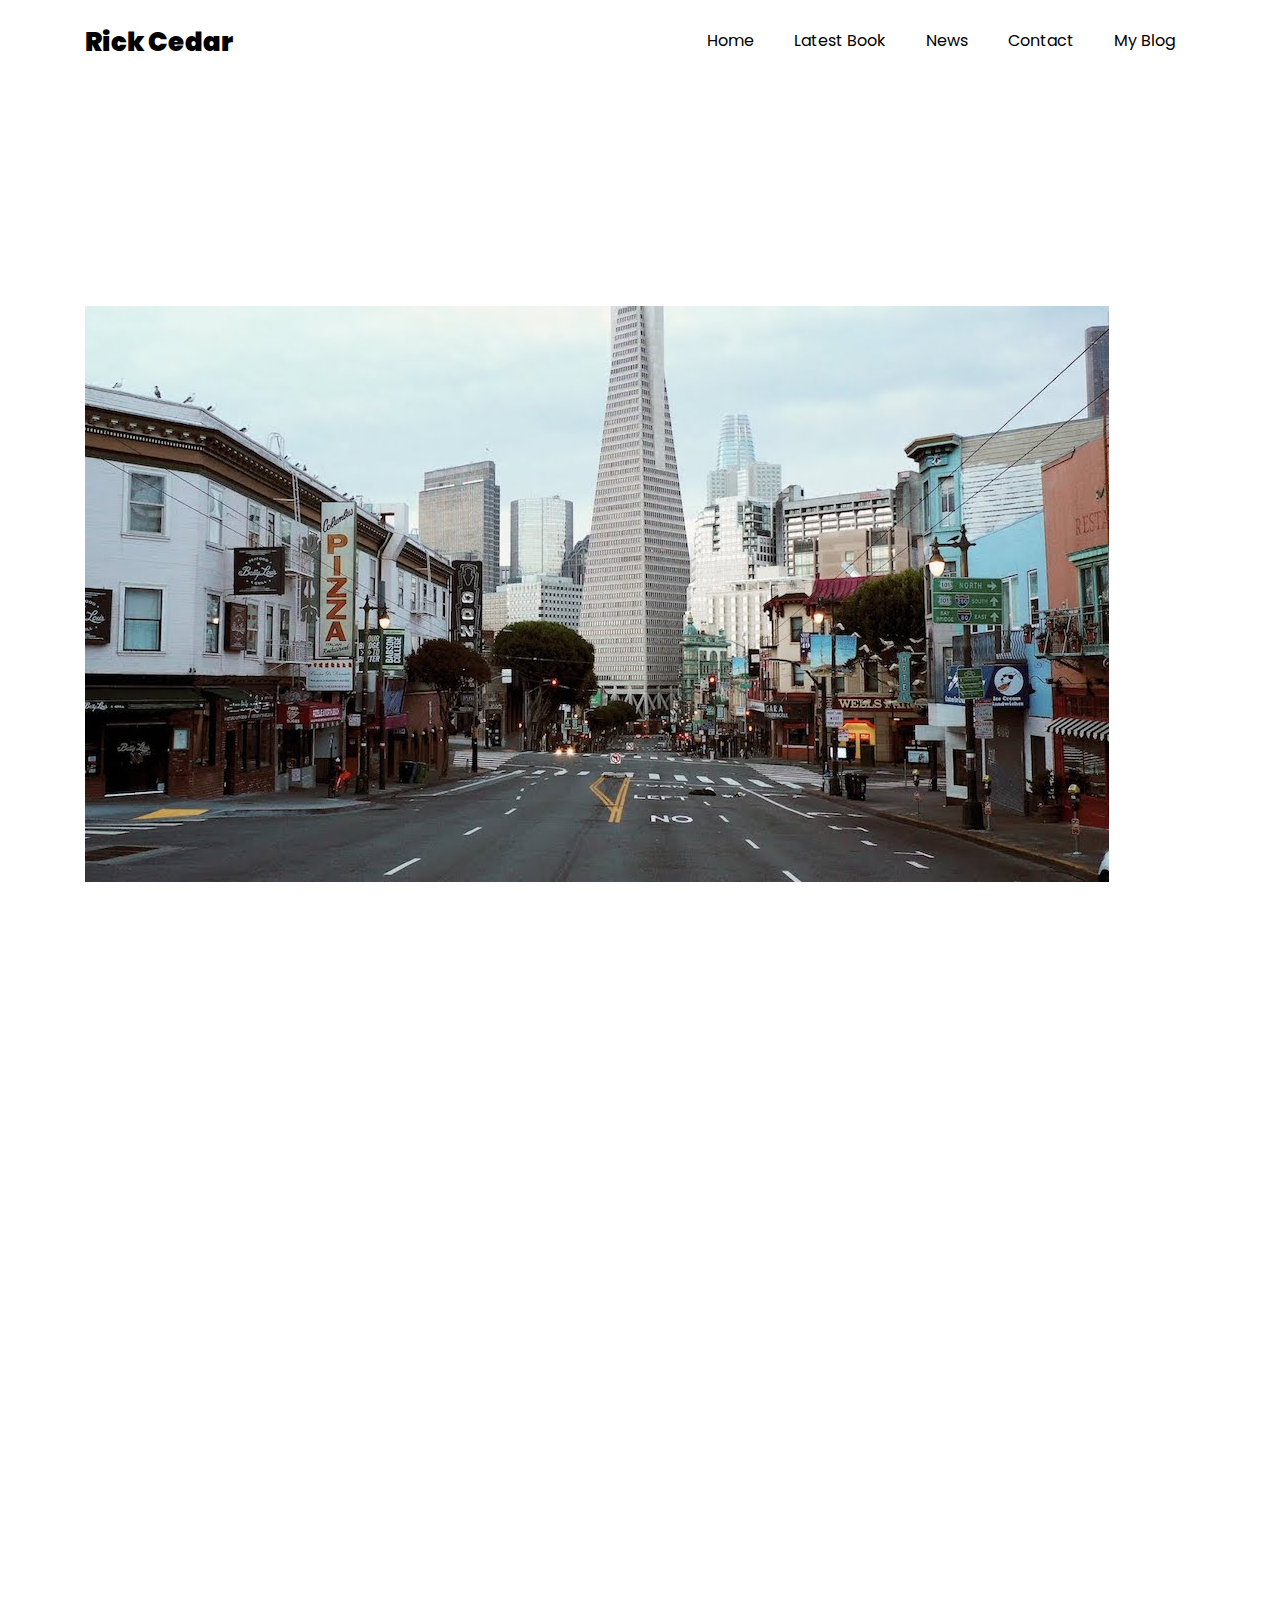
==== commit c8f81580: "update" ====
--- a/blog1.html
+++ b/blog1.html
@@ -49,7 +49,8 @@
         <div class="row justify-content-center mb-5 pb-5">
           <div class="col-md-7 heading-section text-center ftco-animate">
             <h2 style="font-size: 30px">We are All in this Together</h2>
-            <p>August 20, 2020 576 Views</p>
+            <p>576 Views</p>
+            <!--<p>December 20, 2020 576 Views</p>-->
           </div>
         </div>
         <img src="images/SF.jpeg">
@@ -60,19 +61,19 @@
         <div class="row no-gutters slider-text js-fullheight justify-content-center">
           <div class="ftco-animate d-flex">
             <div class="text" style="font-family:Calbri">
-              <h4>While sheltering-in-place, my wife and I take daily four-mile walks through the hills east of San Francisco. Every day I marvel at the vast expanse of water flowing toward the majestic Pacific Ocean, the dramatic beauty of the Golden Gate Bridge and the soaring skyline of San Francisco. I’m still getting used to the new Salesforce Tower, a loud newcomer, who has pushed the Transamerica Pyramid to a supporting role.
+              <h4>My wife and I love to walk through the hills east of San Francisco. Every day I marvel at the vast expanse of water flowing toward the majestic Pacific Ocean, the dramatic beauty of the Golden Gate Bridge and the soaring skyline of San Francisco. I’m still getting used to the new Salesforce Tower, a loud newcomer, who has pushed the Transamerica Pyramid to a supporting role.
               </h4>
               <br>
               <h4>
-              During the first week, no walkers wore masks. People would pass on the sidewalk within a few feet of each other. As we moved into the second week and tragic deaths from Covid-19 climbed, social distancing became the norm. If we saw someone coming down the hill, a dance ensued where one of us would head into the street and walk along the parked cars to maintain a safe distance.
+              At the beginning of sheltering-in-place months, no walkers wore masks. People would pass on the sidewalk within a few feet of each other. As we moved into the second week and tragic deaths from Covid-19 climbed, social distancing became the norm. If we saw someone coming down the hill, a dance ensued where one of us would head into the street and walk along the parked cars to maintain a safe distance.
               </h4>
               <br>
               <h4>
-              One neighbor keeps a day count posted on their front door.  For Day 5, they had a “picket fence” - four lines with a diagonal slash across the lines. For Day 24, they had drawings of four dice, each showing the six side. For Day 30, they used Roman numerals: XXX. For Day 52, they pasted a deck of playing cards. For day 80, they had an "Around the World in 80 Days" sign. For Day 98, they wrote: “7 squared x 2” below the words, Math Matters. For day 108, they put up "10 squared plus 2 cubed."" For day 120, the posted a photo of a dozen eggs with "X 10" after it.
+              For months, our neighbor kept a day count posted on their front door.  For Day 5, they had a “picket fence” - four lines with a diagonal slash across the lines. For Day 24, they had drawings of four dice, each showing the six side. For Day 30, they used Roman numerals: XXX. For Day 52, they pasted a deck of playing cards. For day 80, they had an "Around the World in 80 Days" sign. For Day 98, they wrote: “7 squared x 2” below the words, Math Matters. For day 108, they put up "10 squared plus 2 cubed."" For day 120, the posted a photo of a dozen eggs with "X 10" after it.
               </h4>
               <br>
               <h4>
-              Most walkers we pass have been warm and friendly. People have waved and said, “I’m smiling under my mask.” I’ve talked with people who are delivering groceries to elderly people who can’t leave their homes and with people who visit the sick and lonely.  I've heard stories of people walking into a grocery store and paying for the people in line behind them.
+              I’ve talked with people who deliver groceries to elderly people who can’t leave their homes and with people who visit the sick and lonely. I've heard stories of people walking into a grocery store and paying for the people in line behind them.
               </h4>
               <br>
               <h4>
@@ -91,7 +92,7 @@
               </h4>
               <br>
               <h4>
-              While sheltering-in-place, it’s easy to think you’re alone, but I’ve seen encouraging proof that we live in a community filled with caring people.
+              It’s easy to think you’re alone, but I’ve seen encouraging proof that we live in a community filled with caring people.
               </h4>
               </div>
             </div>
--- a/css/style.css
+++ b/css/style.css
@@ -9290,6 +9290,16 @@
   width: 100%;
   height: 300px; }
 
+.block-99 {
+  overflow: hidden;
+  background-size: cover;
+  background-repeat: no-repeat;
+  background-position: center center;
+  position: relative;
+  display: block;
+  width: 100%;
+  height: 500px; }
+
 .blog-entry {
   position: relative; }
   @media (min-width: 768px) {
